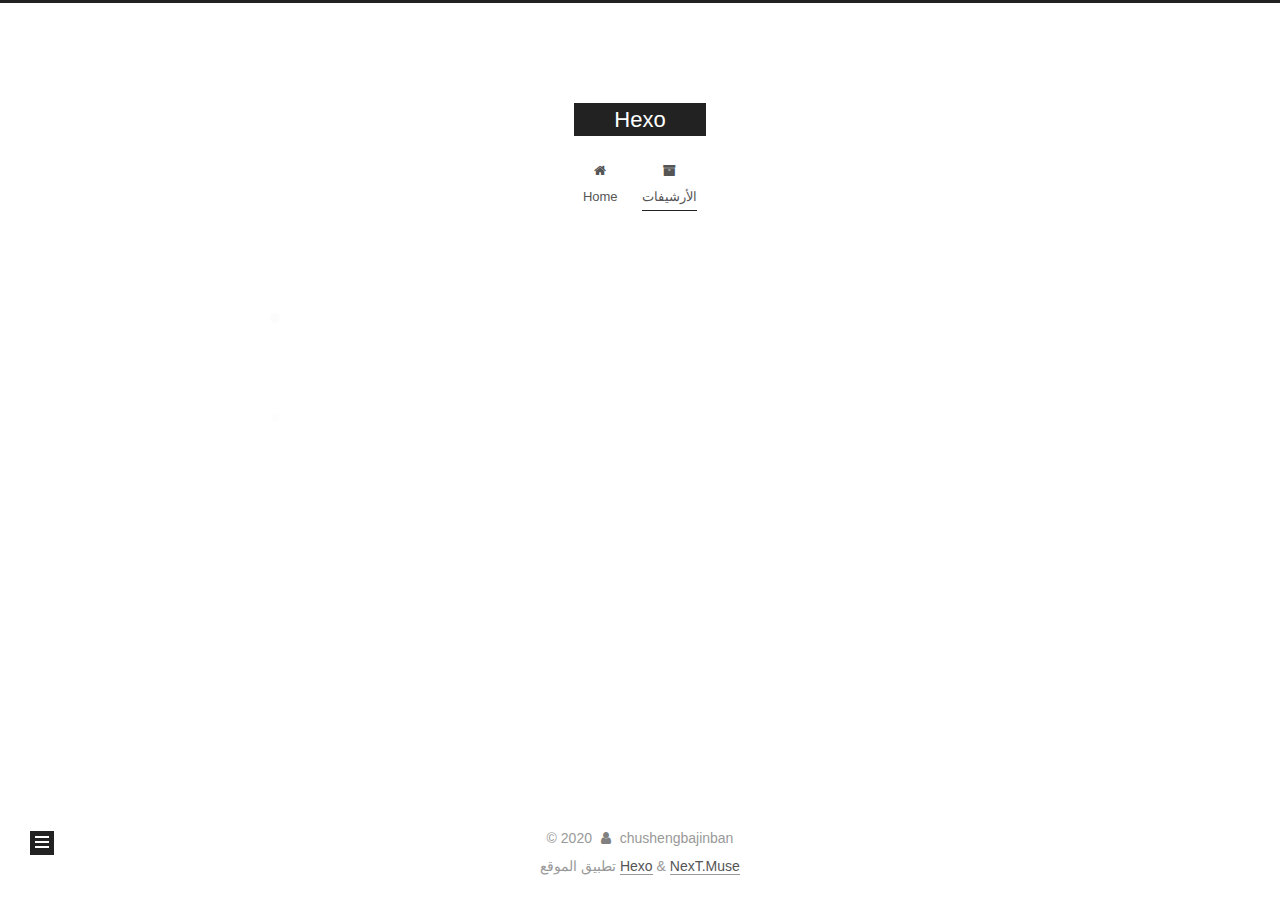
==== archives/index.html @ 6b832fba "Site updated: 2020-09-14 00:52:03" ====
<!DOCTYPE html>
<html lang="zh-hk">
<head>
  <meta charset="UTF-8">
<meta name="viewport" content="width=device-width, initial-scale=1, maximum-scale=2">
<meta name="theme-color" content="#222">
<meta name="generator" content="Hexo 4.2.0">
  <link rel="apple-touch-icon" sizes="180x180" href="/images/apple-touch-icon-next.png">
  <link rel="icon" type="image/png" sizes="32x32" href="/images/favicon-32x32-next.png">
  <link rel="icon" type="image/png" sizes="16x16" href="/images/favicon-16x16-next.png">
  <link rel="mask-icon" href="/images/logo.svg" color="#222">

<link rel="stylesheet" href="/css/main.css">


<link rel="stylesheet" href="/lib/font-awesome/css/font-awesome.min.css">

<script id="hexo-configurations">
    var NexT = window.NexT || {};
    var CONFIG = {"hostname":"chushengbajinban.github.io","root":"/","scheme":"Muse","version":"7.8.0","exturl":false,"sidebar":{"position":"left","display":"post","padding":18,"offset":12,"onmobile":false},"copycode":{"enable":false,"show_result":false,"style":null},"back2top":{"enable":true,"sidebar":false,"scrollpercent":false},"bookmark":{"enable":false,"color":"#222","save":"auto"},"fancybox":false,"mediumzoom":false,"lazyload":false,"pangu":false,"comments":{"style":"tabs","active":null,"storage":true,"lazyload":false,"nav":null},"algolia":{"hits":{"per_page":10},"labels":{"input_placeholder":"Search for Posts","hits_empty":"We didn't find any results for the search: ${query}","hits_stats":"${hits} results found in ${time} ms"}},"localsearch":{"enable":false,"trigger":"auto","top_n_per_article":1,"unescape":false,"preload":false},"motion":{"enable":true,"async":false,"transition":{"post_block":"fadeIn","post_header":"slideDownIn","post_body":"slideDownIn","coll_header":"slideLeftIn","sidebar":"slideUpIn"}}};
  </script>

  <meta property="og:type" content="website">
<meta property="og:title" content="Hexo">
<meta property="og:url" content="http://chushengbajinban.github.io/archives/index.html">
<meta property="og:site_name" content="Hexo">
<meta property="og:locale" content="zh_HK">
<meta property="article:author" content="chushengbajinban">
<meta name="twitter:card" content="summary">

<link rel="canonical" href="http://chushengbajinban.github.io/archives/">


<script id="page-configurations">
  // https://hexo.io/docs/variables.html
  CONFIG.page = {
    sidebar: "",
    isHome : false,
    isPost : false,
    lang   : 'zh-hk'
  };
</script>

  <title>الأرشيف | Hexo</title>
  






  <noscript>
  <style>
  .use-motion .brand,
  .use-motion .menu-item,
  .sidebar-inner,
  .use-motion .post-block,
  .use-motion .pagination,
  .use-motion .comments,
  .use-motion .post-header,
  .use-motion .post-body,
  .use-motion .collection-header { opacity: initial; }

  .use-motion .site-title,
  .use-motion .site-subtitle {
    opacity: initial;
    top: initial;
  }

  .use-motion .logo-line-before i { left: initial; }
  .use-motion .logo-line-after i { right: initial; }
  </style>
</noscript>

</head>

<body itemscope itemtype="http://schema.org/WebPage">
  <div class="container use-motion">
    <div class="headband"></div>

    <header class="header" itemscope itemtype="http://schema.org/WPHeader">
      <div class="header-inner"><div class="site-brand-container">
  <div class="site-nav-toggle">
    <div class="toggle" aria-label="تشغيل شريط التصفح">
      <span class="toggle-line toggle-line-first"></span>
      <span class="toggle-line toggle-line-middle"></span>
      <span class="toggle-line toggle-line-last"></span>
    </div>
  </div>

  <div class="site-meta">

    <a href="/" class="brand" rel="start">
      <span class="logo-line-before"><i></i></span>
      <h1 class="site-title">Hexo</h1>
      <span class="logo-line-after"><i></i></span>
    </a>
  </div>

  <div class="site-nav-right">
    <div class="toggle popup-trigger">
    </div>
  </div>
</div>




<nav class="site-nav">
  <ul id="menu" class="menu">
        <li class="menu-item menu-item-home">

    <a href="/" rel="section"><i class="fa fa-fw fa-home"></i>Home</a>

  </li>
        <li class="menu-item menu-item-archives">

    <a href="/archives/" rel="section"><i class="fa fa-fw fa-archive"></i>الأرشيفات</a>

  </li>
  </ul>
</nav>




</div>
    </header>

    
  <div class="back-to-top">
    <i class="fa fa-arrow-up"></i>
    <span>0%</span>
  </div>


    <main class="main">
      <div class="main-inner">
        <div class="content-wrap">
          

          <div class="content archive">
            

  
  
  
  <div class="post-block">
    <div class="posts-collapse">
      <div class="collection-title">
        <span class="collection-header">هِم..! مقالٌ واحد. واصل الكتابة.</span>
      </div>

      
    <div class="collection-year">
      <span class="collection-header">2020</span>
    </div>

  <article itemscope itemtype="http://schema.org/Article">
    <header class="post-header">

      <div class="post-meta">
        <time itemprop="dateCreated"
              datetime="2020-04-16T18:01:33+08:00"
              content="2020-04-16">
          04-16
        </time>
      </div>

      <div class="post-title">
          <a class="post-title-link" href="/2020/04/16/hello-world/" itemprop="url">
            <span itemprop="name">Hello World</span>
          </a>
      </div>

    </header>
  </article>


    </div>
  </div>
  
  
  

  



          </div>
          

<script>
  window.addEventListener('tabs:register', () => {
    let { activeClass } = CONFIG.comments;
    if (CONFIG.comments.storage) {
      activeClass = localStorage.getItem('comments_active') || activeClass;
    }
    if (activeClass) {
      let activeTab = document.querySelector(`a[href="#comment-${activeClass}"]`);
      if (activeTab) {
        activeTab.click();
      }
    }
  });
  if (CONFIG.comments.storage) {
    window.addEventListener('tabs:click', event => {
      if (!event.target.matches('.tabs-comment .tab-content .tab-pane')) return;
      let commentClass = event.target.classList[1];
      localStorage.setItem('comments_active', commentClass);
    });
  }
</script>

        </div>
          
  
  <div class="toggle sidebar-toggle">
    <span class="toggle-line toggle-line-first"></span>
    <span class="toggle-line toggle-line-middle"></span>
    <span class="toggle-line toggle-line-last"></span>
  </div>

  <aside class="sidebar">
    <div class="sidebar-inner">

      <ul class="sidebar-nav motion-element">
        <li class="sidebar-nav-toc">
          المحتويات
        </li>
        <li class="sidebar-nav-overview">
          عام
        </li>
      </ul>

      <!--noindex-->
      <div class="post-toc-wrap sidebar-panel">
      </div>
      <!--/noindex-->

      <div class="site-overview-wrap sidebar-panel">
        <div class="site-author motion-element" itemprop="author" itemscope itemtype="http://schema.org/Person">
  <p class="site-author-name" itemprop="name">chushengbajinban</p>
  <div class="site-description" itemprop="description"></div>
</div>
<div class="site-state-wrap motion-element">
  <nav class="site-state">
      <div class="site-state-item site-state-posts">
          <a href="/archives/">
        
          <span class="site-state-item-count">1</span>
          <span class="site-state-item-name">المقالات</span>
        </a>
      </div>
  </nav>
</div>



      </div>

    </div>
  </aside>
  <div id="sidebar-dimmer"></div>


      </div>
    </main>

    <footer class="footer">
      <div class="footer-inner">
        

        

<div class="copyright">
  
  &copy; 
  <span itemprop="copyrightYear">2020</span>
  <span class="with-love">
    <i class="fa fa-user"></i>
  </span>
  <span class="author" itemprop="copyrightHolder">chushengbajinban</span>
</div>
  <div class="powered-by">تطبيق الموقع <a href="https://hexo.io/" class="theme-link" rel="noopener" target="_blank">Hexo</a> & <a href="https://muse.theme-next.org/" class="theme-link" rel="noopener" target="_blank">NexT.Muse</a>
  </div>

        








      </div>
    </footer>
  </div>

  
  <script src="/lib/anime.min.js"></script>
  <script src="/lib/velocity/velocity.min.js"></script>
  <script src="/lib/velocity/velocity.ui.min.js"></script>

<script src="/js/utils.js"></script>

<script src="/js/motion.js"></script>


<script src="/js/schemes/muse.js"></script>


<script src="/js/next-boot.js"></script>




  















  

  

</body>
</html>
---- css/main.css ----
:root {
  --body-bg-color: #fff;
  --content-bg-color: #fff;
  --card-bg-color: #f5f5f5;
  --text-color: #555;
  --link-color: #555;
  --link-hover-color: #222;
  --brand-color: #fff;
  --brand-hover-color: #fff;
  --table-row-odd-bg-color: #f9f9f9;
  --table-row-hover-bg-color: #f5f5f5;
  --menu-item-bg-color: #f5f5f5;
  --btn-default-bg: #222;
  --btn-default-color: #fff;
  --btn-default-border-color: #222;
  --btn-default-hover-bg: #fff;
  --btn-default-hover-color: #222;
  --btn-default-hover-border-color: #222;
}
html {
  line-height: 1.15; /* 1 */
  -webkit-text-size-adjust: 100%; /* 2 */
}
body {
  margin: 0;
}
main {
  display: block;
}
h1 {
  font-size: 2em;
  margin: 0.67em 0;
}
hr {
  box-sizing: content-box; /* 1 */
  height: 0; /* 1 */
  overflow: visible; /* 2 */
}
pre {
  font-family: monospace, monospace; /* 1 */
  font-size: 1em; /* 2 */
}
a {
  background: transparent;
}
abbr[title] {
  border-bottom: none; /* 1 */
  text-decoration: underline; /* 2 */
  text-decoration: underline dotted; /* 2 */
}
b,
strong {
  font-weight: bolder;
}
code,
kbd,
samp {
  font-family: monospace, monospace; /* 1 */
  font-size: 1em; /* 2 */
}
small {
  font-size: 80%;
}
sub,
sup {
  font-size: 75%;
  line-height: 0;
  position: relative;
  vertical-align: baseline;
}
sub {
  bottom: -0.25em;
}
sup {
  top: -0.5em;
}
img {
  border-style: none;
}
button,
input,
optgroup,
select,
textarea {
  font-family: inherit; /* 1 */
  font-size: 100%; /* 1 */
  line-height: 1.15; /* 1 */
  margin: 0; /* 2 */
}
button,
input {
/* 1 */
  overflow: visible;
}
button,
select {
/* 1 */
  text-transform: none;
}
button,
[type='button'],
[type='reset'],
[type='submit'] {
  -webkit-appearance: button;
}
button::-moz-focus-inner,
[type='button']::-moz-focus-inner,
[type='reset']::-moz-focus-inner,
[type='submit']::-moz-focus-inner {
  border-style: none;
  padding: 0;
}
button:-moz-focusring,
[type='button']:-moz-focusring,
[type='reset']:-moz-focusring,
[type='submit']:-moz-focusring {
  outline: 1px dotted ButtonText;
}
fieldset {
  padding: 0.35em 0.75em 0.625em;
}
legend {
  box-sizing: border-box; /* 1 */
  color: inherit; /* 2 */
  display: table; /* 1 */
  max-width: 100%; /* 1 */
  padding: 0; /* 3 */
  white-space: normal; /* 1 */
}
progress {
  vertical-align: baseline;
}
textarea {
  overflow: auto;
}
[type='checkbox'],
[type='radio'] {
  box-sizing: border-box; /* 1 */
  padding: 0; /* 2 */
}
[type='number']::-webkit-inner-spin-button,
[type='number']::-webkit-outer-spin-button {
  height: auto;
}
[type='search'] {
  outline-offset: -2px; /* 2 */
  -webkit-appearance: textfield; /* 1 */
}
[type='search']::-webkit-search-decoration {
  -webkit-appearance: none;
}
::-webkit-file-upload-button {
  font: inherit; /* 2 */
  -webkit-appearance: button; /* 1 */
}
details {
  display: block;
}
summary {
  display: list-item;
}
template {
  display: none;
}
[hidden] {
  display: none;
}
::selection {
  background: #262a30;
  color: #eee;
}
html,
body {
  height: 100%;
}
body {
  background: var(--body-bg-color);
  color: var(--text-color);
  font-family: 'Lato', "PingFang SC", "Microsoft YaHei", sans-serif;
  font-size: 1em;
  line-height: 2;
}
@media (max-width: 991px) {
  body {
    padding-left: 0 !important;
    padding-right: 0 !important;
  }
}
h1,
h2,
h3,
h4,
h5,
h6 {
  font-family: 'Lato', "PingFang SC", "Microsoft YaHei", sans-serif;
  font-weight: bold;
  line-height: 1.5;
  margin: 20px 0 15px;
}
h1 {
  font-size: 1.5em;
}
h2 {
  font-size: 1.375em;
}
h3 {
  font-size: 1.25em;
}
h4 {
  font-size: 1.125em;
}
h5 {
  font-size: 1em;
}
h6 {
  font-size: 0.875em;
}
p {
  margin: 0 0 20px 0;
}
a,
span.exturl {
  border-bottom: 1px solid #999;
  color: var(--link-color);
  outline: 0;
  text-decoration: none;
  overflow-wrap: break-word;
  word-wrap: break-word;
  cursor: pointer;
}
a:hover,
span.exturl:hover {
  border-bottom-color: var(--link-hover-color);
  color: var(--link-hover-color);
}
iframe,
img,
video {
  display: block;
  margin-left: auto;
  margin-right: auto;
  max-width: 100%;
}
hr {
  background-image: repeating-linear-gradient(-45deg, #ddd, #ddd 4px, transparent 4px, transparent 8px);
  border: 0;
  height: 3px;
  margin: 40px 0;
}
blockquote {
  border-left: 4px solid #ddd;
  color: #666;
  margin: 0;
  padding: 0 15px;
}
blockquote cite::before {
  content: '-';
  padding: 0 5px;
}
dt {
  font-weight: bold;
}
dd {
  margin: 0;
  padding: 0;
}
kbd {
  background-color: #f5f5f5;
  background-image: linear-gradient(#eee, #fff, #eee);
  border: 1px solid #ccc;
  border-radius: 0.2em;
  box-shadow: 0.1em 0.1em 0.2em rgba(0,0,0,0.1);
  color: #555;
  font-family: inherit;
  padding: 0.1em 0.3em;
  white-space: nowrap;
}
.table-container {
  overflow: auto;
}
table {
  border-collapse: collapse;
  border-spacing: 0;
  font-size: 0.875em;
  margin: 0 0 20px 0;
  width: 100%;
}
tbody tr:nth-of-type(odd) {
  background: var(--table-row-odd-bg-color);
}
tbody tr:hover {
  background: var(--table-row-hover-bg-color);
}
caption,
th,
td {
  font-weight: normal;
  padding: 8px;
  text-align: left;
  vertical-align: middle;
}
th,
td {
  border: 1px solid #ddd;
  border-bottom: 3px solid #ddd;
}
th {
  font-weight: 700;
  padding-bottom: 10px;
}
td {
  border-bottom-width: 1px;
}
.btn {
  background: var(--btn-default-bg);
  border: 2px solid var(--btn-default-border-color);
  border-radius: 0;
  color: var(--btn-default-color);
  display: inline-block;
  font-size: 0.875em;
  line-height: 2;
  padding: 0 20px;
  text-decoration: none;
  transition-property: background-color;
  transition-delay: 0s;
  transition-duration: 0.2s;
  transition-timing-function: ease-in-out;
}
.btn:hover {
  background: var(--btn-default-hover-bg);
  border-color: var(--btn-default-hover-border-color);
  color: var(--btn-default-hover-color);
}
.btn + .btn {
  margin: 0 0 8px 8px;
}
.btn .fa-fw {
  text-align: left;
  width: 1.285714285714286em;
}
.toggle {
  line-height: 0;
}
.toggle .toggle-line {
  background: #fff;
  display: inline-block;
  height: 2px;
  left: 0;
  position: relative;
  top: 0;
  transition: all 0.4s;
  vertical-align: top;
  width: 100%;
}
.toggle .toggle-line:not(:first-child) {
  margin-top: 3px;
}
.toggle.toggle-arrow .toggle-line-first {
  left: 50%;
  top: 2px;
  transform: rotate(45deg);
  width: 50%;
}
.toggle.toggle-arrow .toggle-line-middle {
  left: 2px;
  width: 90%;
}
.toggle.toggle-arrow .toggle-line-last {
  left: 50%;
  top: -2px;
  transform: rotate(-45deg);
  width: 50%;
}
.toggle.toggle-close .toggle-line-first {
  transform: rotate(-45deg);
  top: 5px;
}
.toggle.toggle-close .toggle-line-middle {
  opacity: 0;
}
.toggle.toggle-close .toggle-line-last {
  transform: rotate(45deg);
  top: -5px;
}
.highlight,
pre {
  background: #f7f7f7;
  color: #4d4d4c;
  line-height: 1.6;
  margin: 0 auto 20px;
}
pre,
code {
  font-family: consolas, Menlo, monospace, "PingFang SC", "Microsoft YaHei";
}
code {
  background: #eee;
  border-radius: 3px;
  color: #555;
  padding: 2px 4px;
  overflow-wrap: break-word;
  word-wrap: break-word;
}
.highlight *::selection {
  background: #d6d6d6;
}
.highlight pre {
  border: 0;
  margin: 0;
  padding: 10px 0;
}
.highlight table {
  border: 0;
  margin: 0;
  width: auto;
}
.highlight td {
  border: 0;
  padding: 0;
}
.highlight figcaption {
  background: #eff2f3;
  color: #4d4d4c;
  display: flex;
  font-size: 0.875em;
  justify-content: space-between;
  line-height: 1.2;
  padding: 0.5em;
}
.highlight figcaption a {
  color: #4d4d4c;
}
.highlight figcaption a:hover {
  border-bottom-color: #4d4d4c;
}
.highlight .gutter {
  -moz-user-select: none;
  -ms-user-select: none;
  -webkit-user-select: none;
  user-select: none;
}
.highlight .gutter pre {
  background: #eff2f3;
  color: #869194;
  padding-left: 10px;
  padding-right: 10px;
  text-align: right;
}
.highlight .code pre {
  background: #f7f7f7;
  padding-left: 10px;
  width: 100%;
}
.gist table {
  width: auto;
}
.gist table td {
  border: 0;
}
pre {
  overflow: auto;
  padding: 10px;
}
pre code {
  background: none;
  color: #4d4d4c;
  font-size: 0.875em;
  padding: 0;
  text-shadow: none;
}
pre .deletion {
  background: #fdd;
}
pre .addition {
  background: #dfd;
}
pre .meta {
  color: #eab700;
  -moz-user-select: none;
  -ms-user-select: none;
  -webkit-user-select: none;
  user-select: none;
}
pre .comment {
  color: #8e908c;
}
pre .variable,
pre .attribute,
pre .tag,
pre .name,
pre .regexp,
pre .ruby .constant,
pre .xml .tag .title,
pre .xml .pi,
pre .xml .doctype,
pre .html .doctype,
pre .css .id,
pre .css .class,
pre .css .pseudo {
  color: #c82829;
}
pre .number,
pre .preprocessor,
pre .built_in,
pre .builtin-name,
pre .literal,
pre .params,
pre .constant,
pre .command {
  color: #f5871f;
}
pre .ruby .class .title,
pre .css .rules .attribute,
pre .string,
pre .symbol,
pre .value,
pre .inheritance,
pre .header,
pre .ruby .symbol,
pre .xml .cdata,
pre .special,
pre .formula {
  color: #718c00;
}
pre .title,
pre .css .hexcolor {
  color: #3e999f;
}
pre .function,
pre .python .decorator,
pre .python .title,
pre .ruby .function .title,
pre .ruby .title .keyword,
pre .perl .sub,
pre .javascript .title,
pre .coffeescript .title {
  color: #4271ae;
}
pre .keyword,
pre .javascript .function {
  color: #8959a8;
}
.blockquote-center {
  border-left: none;
  margin: 40px 0;
  padding: 0;
  position: relative;
  text-align: center;
}
.blockquote-center::before,
.blockquote-center::after {
  background-repeat: no-repeat;
  background-size: 22px 22px;
  content: ' ';
  display: block;
  height: 24px;
  opacity: 0.2;
  position: absolute;
  width: 100%;
}
.blockquote-center::before {
  background-image: url("../images/quote-l.svg");
  background-position: 0 -6px;
  border-top: 1px solid #ccc;
  top: -20px;
}
.blockquote-center::after {
  background-image: url("../images/quote-r.svg");
  background-position: 100% 8px;
  border-bottom: 1px solid #ccc;
  bottom: -20px;
}
.blockquote-center p,
.blockquote-center div {
  text-align: center;
}
.post-body .group-picture img {
  margin: 0 auto;
  padding: 0 3px;
}
.group-picture-row {
  margin-bottom: 6px;
  overflow: hidden;
}
.group-picture-column {
  float: left;
  margin-bottom: 10px;
}
.post-body .label {
  color: #555;
  display: inline;
  padding: 0 2px;
}
.post-body .label.default {
  background: #f0f0f0;
}
.post-body .label.primary {
  background: #efe6f7;
}
.post-body .label.info {
  background: #e5f2f8;
}
.post-body .label.success {
  background: #e7f4e9;
}
.post-body .label.warning {
  background: #fcf6e1;
}
.post-body .label.danger {
  background: #fae8eb;
}
.post-body .tabs {
  margin-bottom: 20px;
}
.post-body .tabs,
.tabs-comment {
  display: block;
  padding-top: 10px;
  position: relative;
}
.post-body .tabs ul.nav-tabs,
.tabs-comment ul.nav-tabs {
  display: flex;
  flex-wrap: wrap;
  margin: 0;
  margin-bottom: -1px;
  padding: 0;
}
@media (max-width: 413px) {
  .post-body .tabs ul.nav-tabs,
  .tabs-comment ul.nav-tabs {
    display: block;
    margin-bottom: 5px;
  }
}
.post-body .tabs ul.nav-tabs li.tab,
.tabs-comment ul.nav-tabs li.tab {
  border-bottom: 1px solid #ddd;
  border-left: 1px solid transparent;
  border-right: 1px solid transparent;
  border-top: 3px solid transparent;
  flex-grow: 1;
  list-style-type: none;
  border-radius: 0 0 0 0;
}
@media (max-width: 413px) {
  .post-body .tabs ul.nav-tabs li.tab,
  .tabs-comment ul.nav-tabs li.tab {
    border-bottom: 1px solid transparent;
    border-left: 3px solid transparent;
    border-right: 1px solid transparent;
    border-top: 1px solid transparent;
  }
}
@media (max-width: 413px) {
  .post-body .tabs ul.nav-tabs li.tab,
  .tabs-comment ul.nav-tabs li.tab {
    border-radius: 0;
  }
}
.post-body .tabs ul.nav-tabs li.tab a,
.tabs-comment ul.nav-tabs li.tab a {
  border-bottom: initial;
  display: block;
  line-height: 1.8;
  outline: 0;
  padding: 0.25em 0.75em;
  text-align: center;
  transition-delay: 0s;
  transition-duration: 0.2s;
  transition-timing-function: ease-out;
}
.post-body .tabs ul.nav-tabs li.tab a i,
.tabs-comment ul.nav-tabs li.tab a i {
  width: 1.285714285714286em;
}
.post-body .tabs ul.nav-tabs li.tab.active,
.tabs-comment ul.nav-tabs li.tab.active {
  border-bottom: 1px solid transparent;
  border-left: 1px solid #ddd;
  border-right: 1px solid #ddd;
  border-top: 3px solid #fc6423;
}
@media (max-width: 413px) {
  .post-body .tabs ul.nav-tabs li.tab.active,
  .tabs-comment ul.nav-tabs li.tab.active {
    border-bottom: 1px solid #ddd;
    border-left: 3px solid #fc6423;
    border-right: 1px solid #ddd;
    border-top: 1px solid #ddd;
  }
}
.post-body .tabs ul.nav-tabs li.tab.active a,
.tabs-comment ul.nav-tabs li.tab.active a {
  color: var(--link-color);
  cursor: default;
}
.post-body .tabs .tab-content .tab-pane,
.tabs-comment .tab-content .tab-pane {
  border: 1px solid #ddd;
  border-top: 0;
  padding: 20px 20px 0 20px;
  border-radius: 0;
}
.post-body .tabs .tab-content .tab-pane:not(.active),
.tabs-comment .tab-content .tab-pane:not(.active) {
  display: none;
}
.post-body .tabs .tab-content .tab-pane.active,
.tabs-comment .tab-content .tab-pane.active {
  display: block;
}
.post-body .tabs .tab-content .tab-pane.active:nth-of-type(1),
.tabs-comment .tab-content .tab-pane.active:nth-of-type(1) {
  border-radius: 0 0 0 0;
}
@media (max-width: 413px) {
  .post-body .tabs .tab-content .tab-pane.active:nth-of-type(1),
  .tabs-comment .tab-content .tab-pane.active:nth-of-type(1) {
    border-radius: 0;
  }
}
.post-body .note {
  border-radius: 3px;
  margin-bottom: 20px;
  padding: 1em;
  position: relative;
  border: 1px solid #eee;
  border-left-width: 5px;
}
.post-body .note h2,
.post-body .note h3,
.post-body .note h4,
.post-body .note h5,
.post-body .note h6 {
  margin-top: 0;
  border-bottom: initial;
  margin-bottom: 0;
  padding-top: 0;
}
.post-body .note p:first-child,
.post-body .note ul:first-child,
.post-body .note ol:first-child,
.post-body .note table:first-child,
.post-body .note pre:first-child,
.post-body .note blockquote:first-child,
.post-body .note img:first-child {
  margin-top: 0;
}
.post-body .note p:last-child,
.post-body .note ul:last-child,
.post-body .note ol:last-child,
.post-body .note table:last-child,
.post-body .note pre:last-child,
.post-body .note blockquote:last-child,
.post-body .note img:last-child {
  margin-bottom: 0;
}
.post-body .note.default {
  border-left-color: #777;
}
.post-body .note.default h2,
.post-body .note.default h3,
.post-body .note.default h4,
.post-body .note.default h5,
.post-body .note.default h6 {
  color: #777;
}
.post-body .note.primary {
  border-left-color: #6f42c1;
}
.post-body .note.primary h2,
.post-body .note.primary h3,
.post-body .note.primary h4,
.post-body .note.primary h5,
.post-body .note.primary h6 {
  color: #6f42c1;
}
.post-body .note.info {
  border-left-color: #428bca;
}
.post-body .note.info h2,
.post-body .note.info h3,
.post-body .note.info h4,
.post-body .note.info h5,
.post-body .note.info h6 {
  color: #428bca;
}
.post-body .note.success {
  border-left-color: #5cb85c;
}
.post-body .note.success h2,
.post-body .note.success h3,
.post-body .note.success h4,
.post-body .note.success h5,
.post-body .note.success h6 {
  color: #5cb85c;
}
.post-body .note.warning {
  border-left-color: #f0ad4e;
}
.post-body .note.warning h2,
.post-body .note.warning h3,
.post-body .note.warning h4,
.post-body .note.warning h5,
.post-body .note.warning h6 {
  color: #f0ad4e;
}
.post-body .note.danger {
  border-left-color: #d9534f;
}
.post-body .note.danger h2,
.post-body .note.danger h3,
.post-body .note.danger h4,
.post-body .note.danger h5,
.post-body .note.danger h6 {
  color: #d9534f;
}
.pagination .prev,
.pagination .next,
.pagination .page-number,
.pagination .space {
  display: inline-block;
  margin: 0 10px;
  padding: 0 11px;
  position: relative;
  top: -1px;
}
@media (max-width: 767px) {
  .pagination .prev,
  .pagination .next,
  .pagination .page-number,
  .pagination .space {
    margin: 0 5px;
  }
}
.pagination {
  border-top: 1px solid #eee;
  margin: 120px 0 0;
  text-align: center;
}
.pagination .prev,
.pagination .next,
.pagination .page-number {
  border-bottom: 0;
  border-top: 1px solid #eee;
  transition-property: border-color;
  transition-delay: 0s;
  transition-duration: 0.2s;
  transition-timing-function: ease-in-out;
}
.pagination .prev:hover,
.pagination .next:hover,
.pagination .page-number:hover {
  border-top-color: #222;
}
.pagination .space {
  margin: 0;
  padding: 0;
}
.pagination .prev {
  margin-left: 0;
}
.pagination .next {
  margin-right: 0;
}
.pagination .page-number.current {
  background: #ccc;
  border-top-color: #ccc;
  color: #fff;
}
@media (max-width: 767px) {
  .pagination {
    border-top: none;
  }
  .pagination .prev,
  .pagination .next,
  .pagination .page-number {
    border-bottom: 1px solid #eee;
    border-top: 0;
    margin-bottom: 10px;
    padding: 0 10px;
  }
  .pagination .prev:hover,
  .pagination .next:hover,
  .pagination .page-number:hover {
    border-bottom-color: #222;
  }
}
.comments {
  margin-top: 60px;
  overflow: hidden;
}
.comment-button-group {
  display: flex;
  flex-wrap: wrap-reverse;
  justify-content: center;
  margin: 1em 0;
}
.comment-button-group .comment-button {
  margin: 0.1em 0.2em;
}
.comment-button-group .comment-button.active {
  background: var(--btn-default-hover-bg);
  border-color: var(--btn-default-hover-border-color);
  color: var(--btn-default-hover-color);
}
.comment-position {
  display: none;
}
.comment-position.active {
  display: block;
}
.tabs-comment {
  background: var(--content-bg-color);
  margin-top: 4em;
  padding-top: 0;
}
.tabs-comment .comments {
  border: 0;
  box-shadow: none;
  margin-top: 0;
  padding-top: 0;
}
.container {
  min-height: 100%;
  position: relative;
}
.main-inner {
  margin: 0 auto;
  width: 700px;
}
@media (min-width: 1200px) {
  .main-inner {
    width: 800px;
  }
}
@media (min-width: 1600px) {
  .main-inner {
    width: 900px;
  }
}
@media (max-width: 767px) {
  .content-wrap {
    padding: 0 20px;
  }
}
.header {
  background: transparent;
}
.header-inner {
  margin: 0 auto;
  width: 700px;
}
@media (min-width: 1200px) {
  .header-inner {
    width: 800px;
  }
}
@media (min-width: 1600px) {
  .header-inner {
    width: 900px;
  }
}
.site-brand-container {
  display: flex;
  flex-shrink: 0;
  padding: 0 10px;
}
.headband {
  background: #222;
  height: 3px;
}
.site-meta {
  flex-grow: 1;
  text-align: center;
}
@media (max-width: 767px) {
  .site-meta {
    text-align: center;
  }
}
.brand {
  border-bottom: none;
  color: var(--brand-color);
  display: inline-block;
  line-height: 1.375em;
  padding: 0 40px;
  position: relative;
}
.brand:hover {
  color: var(--brand-hover-color);
}
.site-title {
  font-family: 'Lato', "PingFang SC", "Microsoft YaHei", sans-serif;
  font-size: 1.375em;
  font-weight: normal;
  margin: 0;
}
.site-subtitle {
  color: #999;
  font-size: 0.8125em;
  margin: 10px 0;
}
.use-motion .brand {
  opacity: 0;
}
.use-motion .site-title,
.use-motion .site-subtitle,
.use-motion .custom-logo-image {
  opacity: 0;
  position: relative;
  top: -10px;
}
.site-nav-toggle,
.site-nav-right {
  display: none;
}
@media (max-width: 767px) {
  .site-nav-toggle,
  .site-nav-right {
    display: flex;
    flex-direction: column;
    justify-content: center;
  }
}
.site-nav-toggle .toggle,
.site-nav-right .toggle {
  color: var(--text-color);
  padding: 10px;
  width: 22px;
}
.site-nav-toggle .toggle .toggle-line,
.site-nav-right .toggle .toggle-line {
  background: var(--text-color);
  border-radius: 1px;
}
.site-nav {
  display: block;
}
@media (max-width: 767px) {
  .site-nav {
    clear: both;
    display: none;
  }
}
.site-nav.site-nav-on {
  display: block;
}
.menu {
  margin-top: 20px;
  padding-left: 0;
  text-align: center;
}
.menu-item {
  display: inline-block;
  list-style: none;
  margin: 0 10px;
}
@media (max-width: 767px) {
  .menu-item {
    display: block;
    margin-top: 10px;
  }
  .menu-item.menu-item-search {
    display: none;
  }
}
.menu-item a,
.menu-item span.exturl {
  border-bottom: 0;
  display: block;
  font-size: 0.8125em;
  transition-property: border-color;
  transition-delay: 0s;
  transition-duration: 0.2s;
  transition-timing-function: ease-in-out;
}
@media (hover: none) {
  .menu-item a:hover,
  .menu-item span.exturl:hover {
    border-bottom-color: transparent !important;
  }
}
.menu-item .fa {
  margin-right: 8px;
}
.menu-item .badge {
  display: inline-block;
  font-weight: bold;
  line-height: 1;
  margin-left: 0.35em;
  margin-top: 0.35em;
  text-align: center;
  white-space: nowrap;
}
@media (max-width: 767px) {
  .menu-item .badge {
    float: right;
    margin-left: 0;
  }
}
.menu-item-active a,
.menu .menu-item a:hover,
.menu .menu-item span.exturl:hover {
  background: var(--menu-item-bg-color);
}
.use-motion .menu-item {
  opacity: 0;
}
.sidebar {
  background: #222;
  bottom: 0;
  box-shadow: inset 0 2px 6px #000;
  position: fixed;
  top: 0;
}
@media (max-width: 991px) {
  .sidebar {
    display: none;
  }
}
.sidebar-inner {
  color: #999;
  padding: 18px 10px;
  text-align: center;
}
.cc-license {
  margin-top: 10px;
  text-align: center;
}
.cc-license .cc-opacity {
  border-bottom: none;
  opacity: 0.7;
}
.cc-license .cc-opacity:hover {
  opacity: 0.9;
}
.cc-license img {
  display: inline-block;
}
.site-author-image {
  border: 2px solid #333;
  display: block;
  margin: 0 auto;
  max-width: 96px;
  padding: 2px;
}
.site-author-name {
  color: #f5f5f5;
  font-weight: normal;
  margin: 5px 0 0;
  text-align: center;
}
.site-description {
  color: #999;
  font-size: 1em;
  margin-top: 5px;
  text-align: center;
}
.links-of-author {
  margin-top: 15px;
}
.links-of-author a,
.links-of-author span.exturl {
  border-bottom-color: #555;
  display: inline-block;
  font-size: 0.8125em;
  margin-bottom: 10px;
  margin-right: 10px;
  vertical-align: middle;
}
.links-of-author a::before,
.links-of-author span.exturl::before {
  background: #3885ff;
  border-radius: 50%;
  content: ' ';
  display: inline-block;
  height: 4px;
  margin-right: 3px;
  vertical-align: middle;
  width: 4px;
}
.sidebar-button {
  margin-top: 15px;
}
.sidebar-button a {
  border: 1px solid #fc6423;
  border-radius: 4px;
  color: #fc6423;
  display: inline-block;
  padding: 0 15px;
}
.sidebar-button a .fa {
  margin-right: 5px;
}
.sidebar-button a:hover {
  background: #fc6423;
  border: 1px solid #fc6423;
  color: #fff;
}
.sidebar-button a:hover .fa {
  color: #fff;
}
.links-of-blogroll {
  font-size: 0.8125em;
  margin-top: 10px;
}
.links-of-blogroll-title {
  font-size: 0.875em;
  font-weight: 600;
  margin-top: 0;
}
.links-of-blogroll-list {
  list-style: none;
  margin: 0;
  padding: 0;
}
#sidebar-dimmer {
  display: none;
}
@media (max-width: 767px) {
  #sidebar-dimmer {
    background: #000;
    display: block;
    height: 100%;
    left: 100%;
    opacity: 0;
    position: fixed;
    top: 0;
    width: 100%;
    z-index: 1100;
  }
  .sidebar-active + #sidebar-dimmer {
    opacity: 0.7;
    transform: translateX(-100%);
    transition: opacity 0.5s;
  }
}
.sidebar-nav {
  margin: 0;
  padding-bottom: 20px;
  padding-left: 0;
}
.sidebar-nav li {
  border-bottom: 1px solid transparent;
  color: #555;
  cursor: pointer;
  display: inline-block;
  font-size: 0.875em;
}
.sidebar-nav li.sidebar-nav-overview {
  margin-left: 10px;
}
.sidebar-nav li:hover {
  color: #f5f5f5;
}
.sidebar-nav .sidebar-nav-active {
  border-bottom-color: #87daff;
  color: #87daff;
}
.sidebar-nav .sidebar-nav-active:hover {
  color: #87daff;
}
.sidebar-panel {
  display: none;
  overflow-x: hidden;
  overflow-y: auto;
}
.sidebar-panel-active {
  display: block;
}
.sidebar-toggle {
  background: #222;
  bottom: 45px;
  cursor: pointer;
  height: 14px;
  left: 30px;
  padding: 5px;
  position: fixed;
  width: 14px;
  z-index: 1300;
}
@media (max-width: 991px) {
  .sidebar-toggle {
    left: 20px;
    opacity: 0.8;
    display: none;
  }
}
.sidebar-toggle:hover .toggle-line {
  background: #87daff;
}
.post-toc {
  font-size: 0.875em;
}
.post-toc ol {
  list-style: none;
  margin: 0;
  padding: 0 2px 5px 10px;
  text-align: left;
}
.post-toc ol > ol {
  padding-left: 0;
}
.post-toc ol a {
  transition-property: all;
  transition-delay: 0s;
  transition-duration: 0.2s;
  transition-timing-function: ease-in-out;
}
.post-toc .nav-item {
  line-height: 1.8;
  overflow: hidden;
  text-overflow: ellipsis;
  white-space: nowrap;
}
.post-toc .nav .nav-child {
  display: none;
}
.post-toc .nav .active > .nav-child {
  display: block;
}
.post-toc .nav .active-current > .nav-child {
  display: block;
}
.post-toc .nav .active-current > .nav-child > .nav-item {
  display: block;
}
.post-toc .nav .active > a {
  border-bottom-color: #87daff;
  color: #87daff;
}
.post-toc .nav .active-current > a {
  color: #87daff;
}
.post-toc .nav .active-current > a:hover {
  color: #87daff;
}
.site-state {
  display: flex;
  justify-content: center;
  line-height: 1.4;
  margin-top: 10px;
  overflow: hidden;
  text-align: center;
  white-space: nowrap;
}
.site-state-item {
  padding: 0 15px;
}
.site-state-item:not(:first-child) {
  border-left: 1px solid #333;
}
.site-state-item a {
  border-bottom: none;
}
.site-state-item-count {
  display: block;
  font-size: 1.25em;
  font-weight: 600;
  text-align: center;
}
.site-state-item-name {
  color: inherit;
  font-size: 0.875em;
}
.footer {
  color: #999;
  font-size: 0.875em;
  padding: 20px 0;
}
.footer.footer-fixed {
  bottom: 0;
  left: 0;
  position: absolute;
  right: 0;
}
.footer-inner {
  box-sizing: border-box;
  margin: 0 auto;
  text-align: center;
  width: 700px;
}
@media (min-width: 1200px) {
  .footer-inner {
    width: 800px;
  }
}
@media (min-width: 1600px) {
  .footer-inner {
    width: 900px;
  }
}
.languages {
  display: inline-block;
  font-size: 1.125em;
  position: relative;
}
.languages .lang-select-label span {
  margin: 0 0.5em;
}
.languages .lang-select {
  height: 100%;
  left: 0;
  opacity: 0;
  position: absolute;
  top: 0;
  width: 100%;
}
.with-love {
  color: #808080;
  display: inline-block;
  margin: 0 5px;
}
.powered-by,
.theme-info {
  display: inline-block;
}
@-moz-keyframes iconAnimate {
  0%, 100% {
    transform: scale(1);
  }
  10%, 30% {
    transform: scale(0.9);
  }
  20%, 40%, 60%, 80% {
    transform: scale(1.1);
  }
  50%, 70% {
    transform: scale(1.1);
  }
}
@-webkit-keyframes iconAnimate {
  0%, 100% {
    transform: scale(1);
  }
  10%, 30% {
    transform: scale(0.9);
  }
  20%, 40%, 60%, 80% {
    transform: scale(1.1);
  }
  50%, 70% {
    transform: scale(1.1);
  }
}
@-o-keyframes iconAnimate {
  0%, 100% {
    transform: scale(1);
  }
  10%, 30% {
    transform: scale(0.9);
  }
  20%, 40%, 60%, 80% {
    transform: scale(1.1);
  }
  50%, 70% {
    transform: scale(1.1);
  }
}
@keyframes iconAnimate {
  0%, 100% {
    transform: scale(1);
  }
  10%, 30% {
    transform: scale(0.9);
  }
  20%, 40%, 60%, 80% {
    transform: scale(1.1);
  }
  50%, 70% {
    transform: scale(1.1);
  }
}
.back-to-top {
  font-size: 12px;
  text-align: center;
  transition-delay: 0s;
  transition-duration: 0.2s;
  transition-timing-function: ease-in-out;
}
.back-to-top {
  background: #222;
  bottom: -100px;
  box-sizing: border-box;
  color: #fff;
  cursor: pointer;
  left: 30px;
  opacity: 1;
  padding: 0 6px;
  position: fixed;
  transition-property: bottom;
  z-index: 1300;
  width: 24px;
}
.back-to-top span {
  display: none;
}
.back-to-top:hover {
  color: #87daff;
}
.back-to-top.back-to-top-on {
  bottom: 19px;
}
@media (max-width: 991px) {
  .back-to-top {
    left: 20px;
    opacity: 0.8;
  }
}
.post-body {
  font-family: 'Lato', "PingFang SC", "Microsoft YaHei", sans-serif;
  overflow-wrap: break-word;
  word-wrap: break-word;
}
@media (min-width: 1200px) {
  .post-body {
    font-size: 1.125em;
  }
}
.post-body .exturl .fa {
  font-size: 0.875em;
  margin-left: 4px;
}
.post-body .image-caption,
.post-body .figure .caption {
  color: #999;
  font-size: 0.875em;
  font-weight: bold;
  line-height: 1;
  margin: -20px auto 15px;
  text-align: center;
}
.post-sticky-flag {
  display: inline-block;
  transform: rotate(30deg);
}
.post-button {
  margin-top: 40px;
  text-align: center;
}
.use-motion .post-block,
.use-motion .pagination,
.use-motion .comments {
  opacity: 0;
}
.use-motion .post-header {
  opacity: 0;
}
.use-motion .post-body {
  opacity: 0;
}
.use-motion .collection-header {
  opacity: 0;
}
.posts-collapse {
  margin-left: 35px;
  position: relative;
}
@media (max-width: 767px) {
  .posts-collapse {
    margin-left: 0px;
    margin-right: 0px;
  }
}
.posts-collapse .collection-title {
  font-size: 1.125em;
  position: relative;
}
.posts-collapse .collection-title::before {
  background: #999;
  border: 1px solid #fff;
  border-radius: 50%;
  content: ' ';
  height: 10px;
  left: 0;
  margin-left: -6px;
  margin-top: -4px;
  position: absolute;
  top: 50%;
  width: 10px;
}
.posts-collapse .collection-year {
  font-size: 1.5em;
  font-weight: bold;
  margin: 60px 0;
  position: relative;
}
.posts-collapse .collection-year::before {
  background: #bbb;
  border-radius: 50%;
  content: ' ';
  height: 8px;
  left: 0;
  margin-left: -4px;
  margin-top: -4px;
  position: absolute;
  top: 50%;
  width: 8px;
}
.posts-collapse .collection-header {
  display: block;
  margin: 0 0 0 20px;
}
.posts-collapse .collection-header small {
  color: #bbb;
  margin-left: 5px;
}
.posts-collapse .post-header {
  border-bottom: 1px dashed #ccc;
  margin: 30px 0;
  padding-left: 15px;
  position: relative;
  transition-property: border;
  transition-delay: 0s;
  transition-duration: 0.2s;
  transition-timing-function: ease-in-out;
}
.posts-collapse .post-header::before {
  background: #bbb;
  border: 1px solid #fff;
  border-radius: 50%;
  content: ' ';
  height: 6px;
  left: 0;
  margin-left: -4px;
  position: absolute;
  top: 0.75em;
  transition-property: background;
  width: 6px;
  transition-delay: 0s;
  transition-duration: 0.2s;
  transition-timing-function: ease-in-out;
}
.posts-collapse .post-header:hover {
  border-bottom-color: #666;
}
.posts-collapse .post-header:hover::before {
  background: #222;
}
.posts-collapse .post-meta {
  display: inline;
  font-size: 0.75em;
  margin-right: 10px;
}
.posts-collapse .post-title {
  display: inline;
}
.posts-collapse .post-title a,
.posts-collapse .post-title span.exturl {
  border-bottom: none;
  color: var(--link-color);
}
.posts-collapse::before {
  background: #f5f5f5;
  content: ' ';
  height: 100%;
  left: 0;
  margin-left: -2px;
  position: absolute;
  top: 1.25em;
  width: 4px;
}
.posts-collapse .fa-external-link {
  font-size: 0.875em;
  margin-left: 5px;
}
.post-eof {
  background: #ccc;
  height: 1px;
  margin: 80px auto 60px;
  text-align: center;
  width: 8%;
}
.post-block:last-of-type .post-eof {
  display: none;
}
.content {
  padding-top: 40px;
}
@media (min-width: 992px) {
  .post-body {
    text-align: justify;
  }
}
@media (max-width: 991px) {
  .post-body {
    text-align: justify;
  }
}
.post-body h1,
.post-body h2,
.post-body h3,
.post-body h4,
.post-body h5,
.post-body h6 {
  padding-top: 10px;
}
.post-body h1 .header-anchor,
.post-body h2 .header-anchor,
.post-body h3 .header-anchor,
.post-body h4 .header-anchor,
.post-body h5 .header-anchor,
.post-body h6 .header-anchor {
  border-bottom-style: none;
  color: #ccc;
  float: right;
  margin-left: 10px;
  visibility: hidden;
}
.post-body h1 .header-anchor:hover,
.post-body h2 .header-anchor:hover,
.post-body h3 .header-anchor:hover,
.post-body h4 .header-anchor:hover,
.post-body h5 .header-anchor:hover,
.post-body h6 .header-anchor:hover {
  color: inherit;
}
.post-body h1:hover .header-anchor,
.post-body h2:hover .header-anchor,
.post-body h3:hover .header-anchor,
.post-body h4:hover .header-anchor,
.post-body h5:hover .header-anchor,
.post-body h6:hover .header-anchor {
  visibility: visible;
}
.post-body iframe,
.post-body img,
.post-body video {
  margin-bottom: 20px;
}
.post-body .video-container {
  height: 0;
  margin-bottom: 20px;
  overflow: hidden;
  padding-top: 75%;
  position: relative;
  width: 100%;
}
.post-body .video-container iframe,
.post-body .video-container object,
.post-body .video-container embed {
  height: 100%;
  left: 0;
  margin: 0;
  position: absolute;
  top: 0;
  width: 100%;
}
.post-gallery {
  align-items: center;
  display: grid;
  grid-gap: 10px;
  grid-template-columns: 1fr 1fr 1fr;
  margin-bottom: 20px;
}
@media (max-width: 767px) {
  .post-gallery {
    grid-template-columns: 1fr 1fr;
  }
}
.post-gallery a {
  border: 0;
}
.post-gallery img {
  margin: 0;
}
.posts-expand .post-header {
  font-size: 1.125em;
}
.posts-expand .post-title {
  font-size: 1.5em;
  font-weight: normal;
  margin: initial;
  text-align: center;
  overflow-wrap: break-word;
  word-wrap: break-word;
}
.posts-expand .post-title-link {
  border-bottom: none;
  color: var(--link-color);
  display: inline-block;
  position: relative;
  vertical-align: top;
}
.posts-expand .post-title-link::before {
  background: var(--link-color);
  bottom: 0;
  content: '';
  height: 2px;
  left: 0;
  position: absolute;
  transform: scaleX(0);
  visibility: hidden;
  width: 100%;
  transition-delay: 0s;
  transition-duration: 0.2s;
  transition-timing-function: ease-in-out;
}
.posts-expand .post-title-link:hover::before {
  transform: scaleX(1);
  visibility: visible;
}
.posts-expand .post-title-link .fa {
  font-size: 0.875em;
  margin-left: 5px;
}
.posts-expand .post-meta {
  color: #999;
  font-family: 'Lato', "PingFang SC", "Microsoft YaHei", sans-serif;
  font-size: 0.75em;
  margin: 3px 0 60px 0;
  text-align: center;
}
.posts-expand .post-meta .post-description {
  font-size: 0.875em;
  margin-top: 2px;
}
.posts-expand .post-meta time {
  border-bottom: 1px dashed #999;
  cursor: pointer;
}
.post-meta .post-meta-item + .post-meta-item::before {
  content: '|';
  margin: 0 0.5em;
}
.post-meta-divider {
  margin: 0 0.5em;
}
.post-meta-item-icon {
  margin-right: 3px;
}
@media (max-width: 991px) {
  .post-meta-item-icon {
    display: inline-block;
  }
}
@media (max-width: 991px) {
  .post-meta-item-text {
    display: none;
  }
}
.post-nav {
  border-top: 1px solid #eee;
  display: flex;
  justify-content: space-between;
  margin-top: 15px;
  padding-top: 10px;
}
.post-nav-item {
  flex: 1;
}
.post-nav-item a {
  border-bottom: none;
  display: block;
  font-size: 0.875em;
  line-height: 1.6;
  position: relative;
}
.post-nav-item a:active {
  top: 2px;
}
.post-nav-item .fa {
  font-size: 0.75em;
}
.post-nav-item:first-child {
  margin-right: 15px;
}
.post-nav-item:first-child a {
  padding-left: 5px;
}
.post-nav-item:first-child .fa {
  margin-right: 5px;
}
.post-nav-item:last-child {
  margin-left: 15px;
  text-align: right;
}
.post-nav-item:last-child a {
  padding-right: 5px;
}
.post-nav-item:last-child .fa {
  margin-left: 5px;
}
.rtl.post-body p,
.rtl.post-body a,
.rtl.post-body h1,
.rtl.post-body h2,
.rtl.post-body h3,
.rtl.post-body h4,
.rtl.post-body h5,
.rtl.post-body h6,
.rtl.post-body li,
.rtl.post-body ul,
.rtl.post-body ol {
  direction: rtl;
  font-family: UKIJ Ekran;
}
.rtl.post-title {
  font-family: UKIJ Ekran;
}
.post-tags {
  margin-top: 40px;
  text-align: center;
}
.post-tags a {
  display: inline-block;
  font-size: 0.8125em;
}
.post-tags a:not(:last-child) {
  margin-right: 10px;
}
.post-widgets {
  border-top: 1px solid #eee;
  margin-top: 15px;
  text-align: center;
}
.wp_rating {
  height: 20px;
  line-height: 20px;
  margin-top: 10px;
  padding-top: 6px;
  text-align: center;
}
.social-like {
  display: flex;
  font-size: 0.875em;
  justify-content: center;
  text-align: center;
}
.reward-container {
  margin: 20px auto;
  padding: 10px 0;
  text-align: center;
  width: 90%;
}
.reward-container button {
  background: #ff2a2a;
  border: 0;
  border-radius: 5px;
  color: #fff;
  cursor: pointer;
  line-height: 2;
  outline: 0;
  padding: 0 15px;
  vertical-align: text-top;
}
.reward-container button:hover {
  background: #f55;
}
#qr {
  padding-top: 20px;
}
#qr a {
  border: 0;
}
#qr img {
  display: inline-block;
  margin: 0.8em 2em 0 2em;
  max-width: 100%;
  width: 180px;
}
#qr p {
  text-align: center;
}
.category-all-page .category-all-title {
  text-align: center;
}
.category-all-page .category-all {
  margin-top: 20px;
}
.category-all-page .category-list {
  list-style: none;
  margin: 0;
  padding: 0;
}
.category-all-page .category-list-item {
  margin: 5px 10px;
}
.category-all-page .category-list-count {
  color: #bbb;
}
.category-all-page .category-list-count::before {
  content: ' (';
  display: inline;
}
.category-all-page .category-list-count::after {
  content: ') ';
  display: inline;
}
.category-all-page .category-list-child {
  padding-left: 10px;
}
.event-list {
  padding: 0;
}
.event-list hr {
  background: #222;
  margin: 20px 0 45px 0;
}
.event-list hr::after {
  background: #222;
  color: #fff;
  content: 'NOW';
  display: inline-block;
  font-weight: bold;
  padding: 0 5px;
  text-align: right;
}
.event-list .event {
  background: #222;
  margin: 20px 0;
  min-height: 40px;
  padding: 15px 0 15px 10px;
}
.event-list .event .event-summary {
  color: #fff;
  margin: 0;
  padding-bottom: 3px;
}
.event-list .event .event-summary::before {
  animation: dot-flash 1s alternate infinite ease-in-out;
  color: #fff;
  content: '\f111';
  display: inline-block;
  font-family: 'FontAwesome';
  font-size: 10px;
  margin-right: 25px;
  vertical-align: middle;
}
.event-list .event .event-relative-time {
  color: #bbb;
  display: inline-block;
  font-size: 12px;
  font-weight: normal;
  padding-left: 12px;
}
.event-list .event .event-details {
  color: #fff;
  display: block;
  line-height: 18px;
  margin-left: 56px;
  padding-bottom: 6px;
  padding-top: 3px;
  text-indent: -24px;
}
.event-list .event .event-details::before {
  color: #fff;
  display: inline-block;
  font-family: 'FontAwesome';
  margin-right: 9px;
  text-align: center;
  text-indent: 0;
  width: 14px;
}
.event-list .event .event-details.event-location::before {
  content: '\f041';
}
.event-list .event .event-details.event-duration::before {
  content: '\f017';
}
.event-list .event-past {
  background: #f5f5f5;
}
.event-list .event-past .event-summary,
.event-list .event-past .event-details {
  color: #bbb;
  opacity: 0.9;
}
.event-list .event-past .event-summary::before,
.event-list .event-past .event-details::before {
  animation: none;
  color: #bbb;
}
@-moz-keyframes dot-flash {
  from {
    opacity: 1;
    transform: scale(1);
  }
  to {
    opacity: 0;
    transform: scale(0.8);
  }
}
@-webkit-keyframes dot-flash {
  from {
    opacity: 1;
    transform: scale(1);
  }
  to {
    opacity: 0;
    transform: scale(0.8);
  }
}
@-o-keyframes dot-flash {
  from {
    opacity: 1;
    transform: scale(1);
  }
  to {
    opacity: 0;
    transform: scale(0.8);
  }
}
@keyframes dot-flash {
  from {
    opacity: 1;
    transform: scale(1);
  }
  to {
    opacity: 0;
    transform: scale(0.8);
  }
}
ul.breadcrumb {
  font-size: 0.75em;
  list-style: none;
  margin: 1em 0;
  padding: 0 2em;
  text-align: center;
}
ul.breadcrumb li {
  display: inline;
}
ul.breadcrumb li + li::before {
  content: '/\00a0';
  font-weight: normal;
  padding: 0.5em;
}
ul.breadcrumb li + li:last-child {
  font-weight: bold;
}
.tag-cloud {
  text-align: center;
}
.tag-cloud a {
  display: inline-block;
  margin: 10px;
}
.tag-cloud a:hover {
  color: #222 !important;
}
@media (max-width: 767px) {
  .header-inner,
  .main-inner,
  .footer-inner {
    width: auto;
  }
}
.header-inner {
  padding-top: 100px;
}
@media (max-width: 767px) {
  .header-inner {
    padding-top: 50px;
  }
}
.main-inner {
  padding-bottom: 60px;
}
.content {
  padding-top: 70px;
}
@media (max-width: 767px) {
  .content {
    padding-top: 35px;
  }
}
embed {
  display: block;
  margin: 0 auto 25px auto;
}
.custom-logo .site-meta-headline {
  text-align: center;
}
.custom-logo .site-title {
  color: #222;
  margin: 10px auto 0;
}
.custom-logo .site-title a {
  border: 0;
}
.custom-logo-image {
  background: #fff;
  margin: 0 auto;
  max-width: 150px;
  padding: 5px;
}
.brand {
  background: var(--btn-default-bg);
}
@media (max-width: 767px) {
  .site-nav {
    border-bottom: 1px solid #ddd;
    border-top: 1px solid #ddd;
    left: 0;
    margin: 0;
    padding: 0;
    width: 100%;
  }
}
@media (max-width: 767px) {
  .menu {
    text-align: left;
  }
}
.menu-item-active a,
.menu .menu-item a:hover,
.menu .menu-item span.exturl:hover {
  background: transparent;
  border-bottom: 1px solid var(--link-hover-color) !important;
}
@media (max-width: 767px) {
  .menu-item-active a,
  .menu .menu-item a:hover,
  .menu .menu-item span.exturl:hover {
    border-bottom: 1px dotted #ddd !important;
  }
}
@media (max-width: 767px) {
  .menu .menu-item {
    margin: 0 10px;
  }
}
.menu .menu-item a,
.menu .menu-item span.exturl {
  border-bottom: 1px solid transparent;
}
@media (max-width: 767px) {
  .menu .menu-item a,
  .menu .menu-item span.exturl {
    padding: 5px 10px;
  }
}
@media (min-width: 768px) and (max-width: 991px) {
  .menu .menu-item .fa {
    display: block;
    line-height: 2;
    margin-right: 0;
    width: 100%;
  }
}
@media (min-width: 992px) {
  .menu .menu-item .fa {
    display: block;
    line-height: 2;
    margin-right: 0;
    width: 100%;
  }
}
.menu .menu-item .badge {
  background: #eee;
  padding: 1px 4px;
}
.sub-menu {
  margin: 10px 0;
}
.sub-menu .menu-item {
  display: inline-block;
}
.sidebar {
  left: -320px;
}
.sidebar.sidebar-active {
  left: 0;
}
.sidebar {
  width: 320px;
  z-index: 1200;
  transition-delay: 0s;
  transition-duration: 0.2s;
  transition-timing-function: ease-out;
}
.sidebar a,
.sidebar span.exturl {
  border-bottom-color: #555;
  color: #999;
}
.sidebar a:hover,
.sidebar span.exturl:hover {
  border-bottom-color: #eee;
  color: #eee;
}
.links-of-blogroll-item {
  padding: 2px 10px;
}
.links-of-blogroll-item a,
.links-of-blogroll-item span.exturl {
  box-sizing: border-box;
  display: inline-block;
  max-width: 280px;
  overflow: hidden;
  text-overflow: ellipsis;
  white-space: nowrap;
}
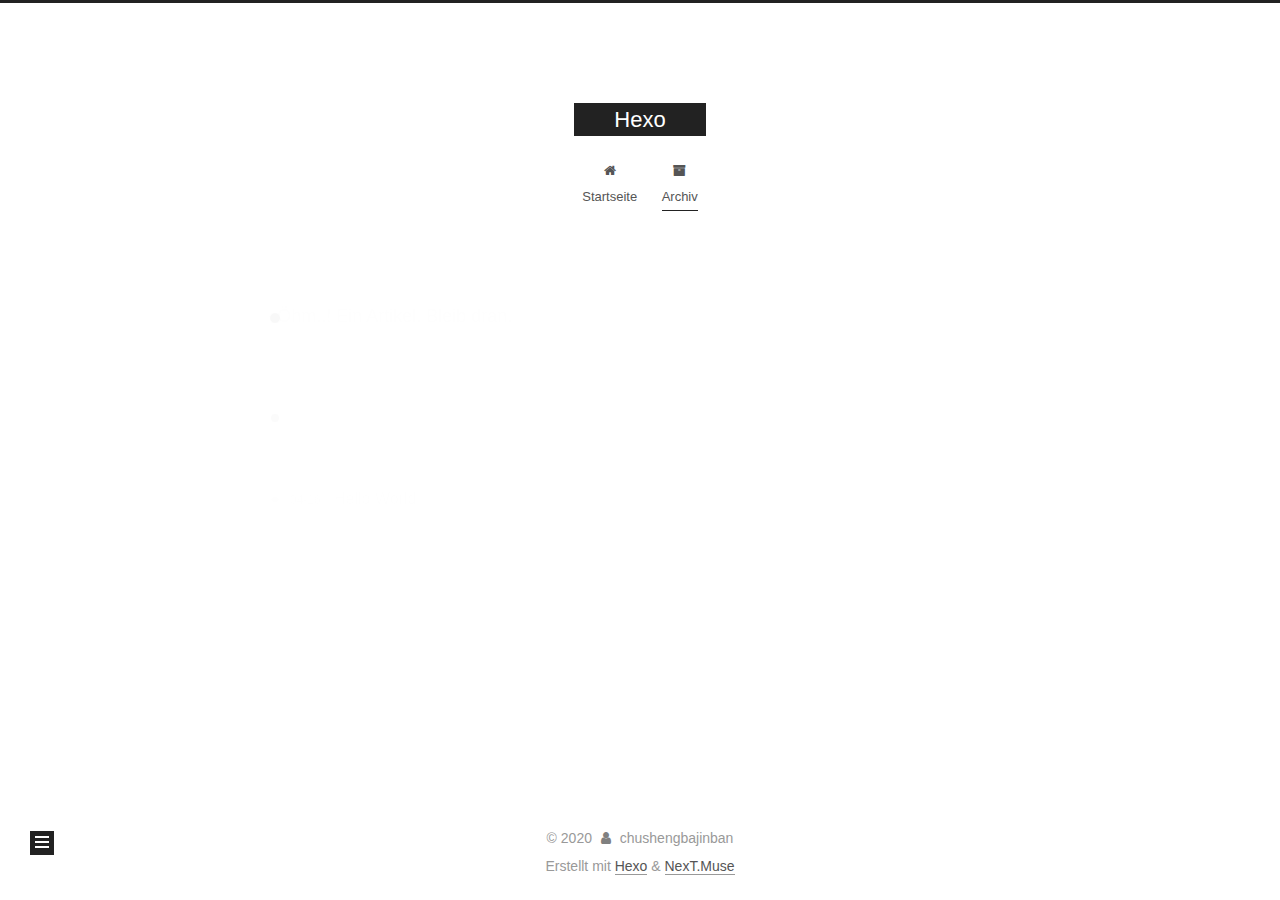
==== commit 8bb65228: "Site updated: 2020-09-14 00:52:52" ====
--- a/archives/index.html
+++ b/archives/index.html
@@ -41,7 +41,7 @@
   };
 </script>
 
-  <title>الأرشيف | Hexo</title>
+  <title>Archiv | Hexo</title>
   
 
 
@@ -81,7 +81,7 @@
     <header class="header" itemscope itemtype="http://schema.org/WPHeader">
       <div class="header-inner"><div class="site-brand-container">
   <div class="site-nav-toggle">
-    <div class="toggle" aria-label="تشغيل شريط التصفح">
+    <div class="toggle" aria-label="Navigationsleiste an/ausschalten">
       <span class="toggle-line toggle-line-first"></span>
       <span class="toggle-line toggle-line-middle"></span>
       <span class="toggle-line toggle-line-last"></span>
@@ -110,12 +110,12 @@
   <ul id="menu" class="menu">
         <li class="menu-item menu-item-home">
 
-    <a href="/" rel="section"><i class="fa fa-fw fa-home"></i>Home</a>
+    <a href="/" rel="section"><i class="fa fa-fw fa-home"></i>Startseite</a>
 
   </li>
         <li class="menu-item menu-item-archives">
 
-    <a href="/archives/" rel="section"><i class="fa fa-fw fa-archive"></i>الأرشيفات</a>
+    <a href="/archives/" rel="section"><i class="fa fa-fw fa-archive"></i>Archiv</a>
 
   </li>
   </ul>
@@ -148,7 +148,7 @@
   <div class="post-block">
     <div class="posts-collapse">
       <div class="collection-title">
-        <span class="collection-header">هِم..! مقالٌ واحد. واصل الكتابة.</span>
+        <span class="collection-header">Öhm..! Ein Artikel. Bleib dran.</span>
       </div>
 
       
@@ -226,10 +226,10 @@
 
       <ul class="sidebar-nav motion-element">
         <li class="sidebar-nav-toc">
-          المحتويات
+          Inhaltsverzeichnis
         </li>
         <li class="sidebar-nav-overview">
-          عام
+          Übersicht
         </li>
       </ul>
 
@@ -249,7 +249,7 @@
           <a href="/archives/">
         
           <span class="site-state-item-count">1</span>
-          <span class="site-state-item-name">المقالات</span>
+          <span class="site-state-item-name">Artikel</span>
         </a>
       </div>
   </nav>
@@ -282,7 +282,7 @@
   </span>
   <span class="author" itemprop="copyrightHolder">chushengbajinban</span>
 </div>
-  <div class="powered-by">تطبيق الموقع <a href="https://hexo.io/" class="theme-link" rel="noopener" target="_blank">Hexo</a> & <a href="https://muse.theme-next.org/" class="theme-link" rel="noopener" target="_blank">NexT.Muse</a>
+  <div class="powered-by">Erstellt mit  <a href="https://hexo.io/" class="theme-link" rel="noopener" target="_blank">Hexo</a> & <a href="https://muse.theme-next.org/" class="theme-link" rel="noopener" target="_blank">NexT.Muse</a>
   </div>
 
         
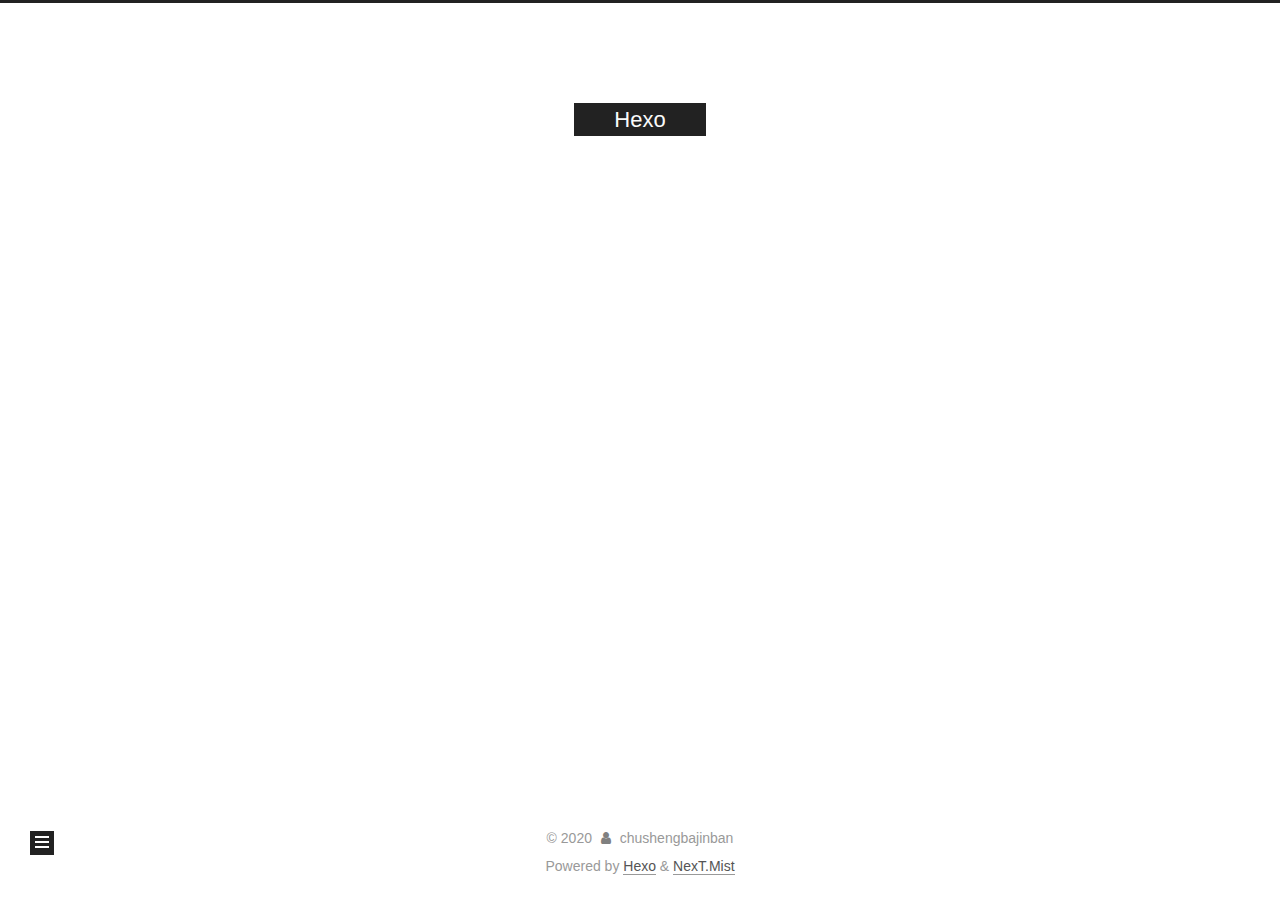
==== commit 3b7d3f6f: "Site updated: 2020-09-14 00:54:44" ====
--- a/archives/index.html
+++ b/archives/index.html
@@ -1,5 +1,5 @@
 <!DOCTYPE html>
-<html lang="zh-hk">
+<html lang="en">
 <head>
   <meta charset="UTF-8">
 <meta name="viewport" content="width=device-width, initial-scale=1, maximum-scale=2">
@@ -17,14 +17,14 @@
 
 <script id="hexo-configurations">
     var NexT = window.NexT || {};
-    var CONFIG = {"hostname":"chushengbajinban.github.io","root":"/","scheme":"Muse","version":"7.8.0","exturl":false,"sidebar":{"position":"left","display":"post","padding":18,"offset":12,"onmobile":false},"copycode":{"enable":false,"show_result":false,"style":null},"back2top":{"enable":true,"sidebar":false,"scrollpercent":false},"bookmark":{"enable":false,"color":"#222","save":"auto"},"fancybox":false,"mediumzoom":false,"lazyload":false,"pangu":false,"comments":{"style":"tabs","active":null,"storage":true,"lazyload":false,"nav":null},"algolia":{"hits":{"per_page":10},"labels":{"input_placeholder":"Search for Posts","hits_empty":"We didn't find any results for the search: ${query}","hits_stats":"${hits} results found in ${time} ms"}},"localsearch":{"enable":false,"trigger":"auto","top_n_per_article":1,"unescape":false,"preload":false},"motion":{"enable":true,"async":false,"transition":{"post_block":"fadeIn","post_header":"slideDownIn","post_body":"slideDownIn","coll_header":"slideLeftIn","sidebar":"slideUpIn"}}};
+    var CONFIG = {"hostname":"chushengbajinban.github.io","root":"/","scheme":"Mist","version":"7.8.0","exturl":false,"sidebar":{"position":"left","display":"post","padding":18,"offset":12,"onmobile":false},"copycode":{"enable":false,"show_result":false,"style":null},"back2top":{"enable":true,"sidebar":false,"scrollpercent":false},"bookmark":{"enable":false,"color":"#222","save":"auto"},"fancybox":false,"mediumzoom":false,"lazyload":false,"pangu":false,"comments":{"style":"tabs","active":null,"storage":true,"lazyload":false,"nav":null},"algolia":{"hits":{"per_page":10},"labels":{"input_placeholder":"Search for Posts","hits_empty":"We didn't find any results for the search: ${query}","hits_stats":"${hits} results found in ${time} ms"}},"localsearch":{"enable":false,"trigger":"auto","top_n_per_article":1,"unescape":false,"preload":false},"motion":{"enable":true,"async":false,"transition":{"post_block":"fadeIn","post_header":"slideDownIn","post_body":"slideDownIn","coll_header":"slideLeftIn","sidebar":"slideUpIn"}}};
   </script>
 
   <meta property="og:type" content="website">
 <meta property="og:title" content="Hexo">
 <meta property="og:url" content="http://chushengbajinban.github.io/archives/index.html">
 <meta property="og:site_name" content="Hexo">
-<meta property="og:locale" content="zh_HK">
+<meta property="og:locale" content="en_US">
 <meta property="article:author" content="chushengbajinban">
 <meta name="twitter:card" content="summary">
 
@@ -37,11 +37,11 @@
     sidebar: "",
     isHome : false,
     isPost : false,
-    lang   : 'zh-hk'
+    lang   : 'en'
   };
 </script>
 
-  <title>Archiv | Hexo</title>
+  <title>Archive | Hexo</title>
   
 
 
@@ -81,7 +81,7 @@
     <header class="header" itemscope itemtype="http://schema.org/WPHeader">
       <div class="header-inner"><div class="site-brand-container">
   <div class="site-nav-toggle">
-    <div class="toggle" aria-label="Navigationsleiste an/ausschalten">
+    <div class="toggle" aria-label="Toggle navigation bar">
       <span class="toggle-line toggle-line-first"></span>
       <span class="toggle-line toggle-line-middle"></span>
       <span class="toggle-line toggle-line-last"></span>
@@ -110,12 +110,12 @@
   <ul id="menu" class="menu">
         <li class="menu-item menu-item-home">
 
-    <a href="/" rel="section"><i class="fa fa-fw fa-home"></i>Startseite</a>
+    <a href="/" rel="section"><i class="fa fa-fw fa-home"></i>Home</a>
 
   </li>
         <li class="menu-item menu-item-archives">
 
-    <a href="/archives/" rel="section"><i class="fa fa-fw fa-archive"></i>Archiv</a>
+    <a href="/archives/" rel="section"><i class="fa fa-fw fa-archive"></i>Archives</a>
 
   </li>
   </ul>
@@ -148,7 +148,7 @@
   <div class="post-block">
     <div class="posts-collapse">
       <div class="collection-title">
-        <span class="collection-header">Öhm..! Ein Artikel. Bleib dran.</span>
+        <span class="collection-header">Um..! 1 post. Keep on posting.</span>
       </div>
 
       
@@ -226,10 +226,10 @@
 
       <ul class="sidebar-nav motion-element">
         <li class="sidebar-nav-toc">
-          Inhaltsverzeichnis
+          Table of Contents
         </li>
         <li class="sidebar-nav-overview">
-          Übersicht
+          Overview
         </li>
       </ul>
 
@@ -249,7 +249,7 @@
           <a href="/archives/">
         
           <span class="site-state-item-count">1</span>
-          <span class="site-state-item-name">Artikel</span>
+          <span class="site-state-item-name">posts</span>
         </a>
       </div>
   </nav>
@@ -282,7 +282,7 @@
   </span>
   <span class="author" itemprop="copyrightHolder">chushengbajinban</span>
 </div>
-  <div class="powered-by">Erstellt mit  <a href="https://hexo.io/" class="theme-link" rel="noopener" target="_blank">Hexo</a> & <a href="https://muse.theme-next.org/" class="theme-link" rel="noopener" target="_blank">NexT.Muse</a>
+  <div class="powered-by">Powered by <a href="https://hexo.io/" class="theme-link" rel="noopener" target="_blank">Hexo</a> & <a href="https://mist.theme-next.org/" class="theme-link" rel="noopener" target="_blank">NexT.Mist</a>
   </div>
 
         
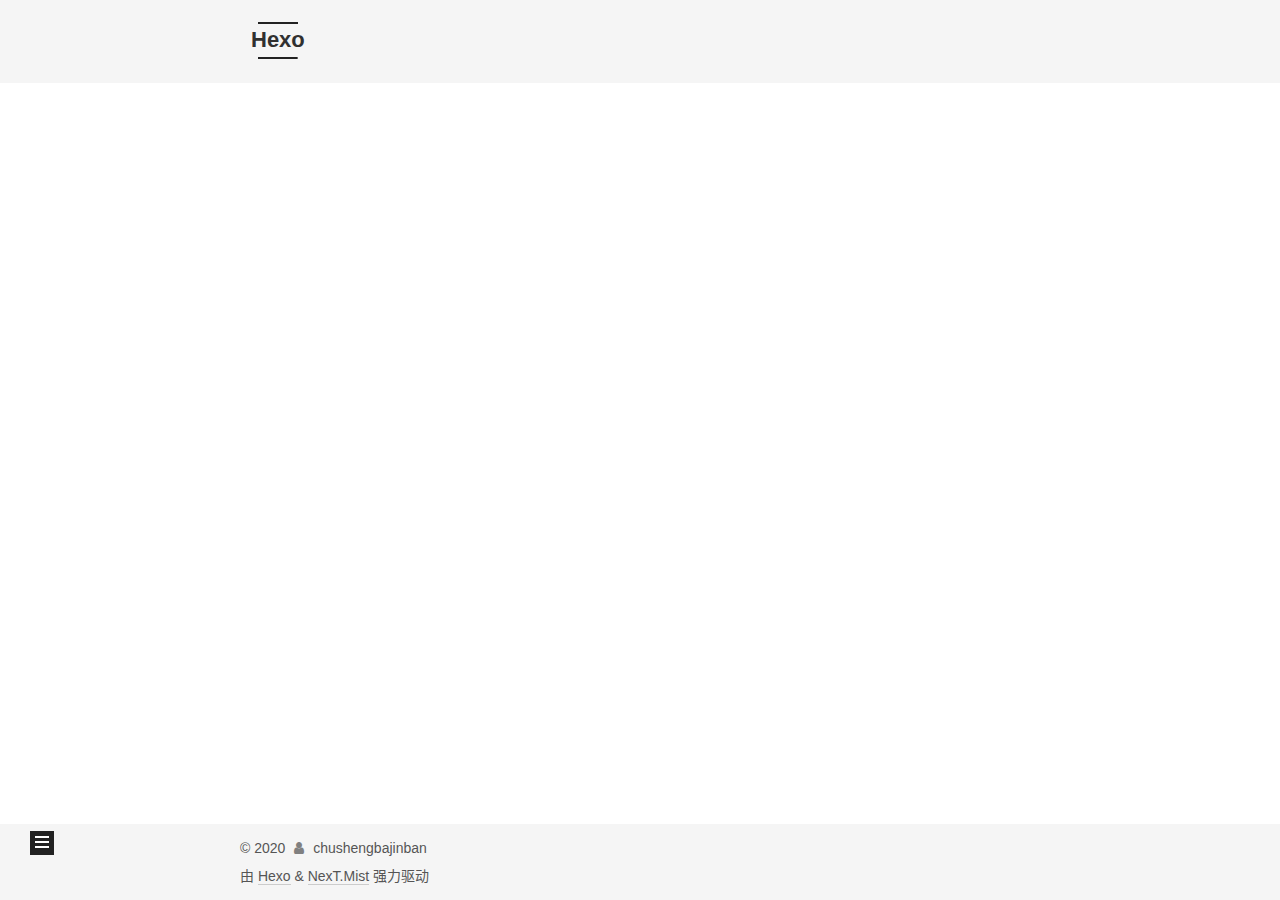
==== commit c4dc482e: "Site updated: 2020-09-14 01:14:03" ====
--- a/archives/index.html
+++ b/archives/index.html
@@ -1,5 +1,5 @@
 <!DOCTYPE html>
-<html lang="en">
+<html lang="zh-CN">
 <head>
   <meta charset="UTF-8">
 <meta name="viewport" content="width=device-width, initial-scale=1, maximum-scale=2">
@@ -24,7 +24,7 @@
 <meta property="og:title" content="Hexo">
 <meta property="og:url" content="http://chushengbajinban.github.io/archives/index.html">
 <meta property="og:site_name" content="Hexo">
-<meta property="og:locale" content="en_US">
+<meta property="og:locale" content="zh_CN">
 <meta property="article:author" content="chushengbajinban">
 <meta name="twitter:card" content="summary">
 
@@ -37,11 +37,11 @@
     sidebar: "",
     isHome : false,
     isPost : false,
-    lang   : 'en'
+    lang   : 'zh-CN'
   };
 </script>
 
-  <title>Archive | Hexo</title>
+  <title>归档 | Hexo</title>
   
 
 
@@ -81,7 +81,7 @@
     <header class="header" itemscope itemtype="http://schema.org/WPHeader">
       <div class="header-inner"><div class="site-brand-container">
   <div class="site-nav-toggle">
-    <div class="toggle" aria-label="Toggle navigation bar">
+    <div class="toggle" aria-label="切换导航栏">
       <span class="toggle-line toggle-line-first"></span>
       <span class="toggle-line toggle-line-middle"></span>
       <span class="toggle-line toggle-line-last"></span>
@@ -110,12 +110,12 @@
   <ul id="menu" class="menu">
         <li class="menu-item menu-item-home">
 
-    <a href="/" rel="section"><i class="fa fa-fw fa-home"></i>Home</a>
+    <a href="/" rel="section"><i class="fa fa-fw fa-home"></i>首页</a>
 
   </li>
         <li class="menu-item menu-item-archives">
 
-    <a href="/archives/" rel="section"><i class="fa fa-fw fa-archive"></i>Archives</a>
+    <a href="/archives/" rel="section"><i class="fa fa-fw fa-archive"></i>归档</a>
 
   </li>
   </ul>
@@ -148,7 +148,7 @@
   <div class="post-block">
     <div class="posts-collapse">
       <div class="collection-title">
-        <span class="collection-header">Um..! 1 post. Keep on posting.</span>
+        <span class="collection-header">嗯..! 目前共计 1 篇日志。 继续努力。</span>
       </div>
 
       
@@ -226,10 +226,10 @@
 
       <ul class="sidebar-nav motion-element">
         <li class="sidebar-nav-toc">
-          Table of Contents
+          文章目录
         </li>
         <li class="sidebar-nav-overview">
-          Overview
+          站点概览
         </li>
       </ul>
 
@@ -249,7 +249,7 @@
           <a href="/archives/">
         
           <span class="site-state-item-count">1</span>
-          <span class="site-state-item-name">posts</span>
+          <span class="site-state-item-name">日志</span>
         </a>
       </div>
   </nav>
@@ -282,7 +282,7 @@
   </span>
   <span class="author" itemprop="copyrightHolder">chushengbajinban</span>
 </div>
-  <div class="powered-by">Powered by <a href="https://hexo.io/" class="theme-link" rel="noopener" target="_blank">Hexo</a> & <a href="https://mist.theme-next.org/" class="theme-link" rel="noopener" target="_blank">NexT.Mist</a>
+  <div class="powered-by">由 <a href="https://hexo.io/" class="theme-link" rel="noopener" target="_blank">Hexo</a> & <a href="https://mist.theme-next.org/" class="theme-link" rel="noopener" target="_blank">NexT.Mist</a> 强力驱动
   </div>
 
         
--- a/css/main.css
+++ b/css/main.css
@@ -1,21 +1,21 @@
 :root {
   --body-bg-color: #fff;
-  --content-bg-color: #fff;
+  --content-bg-color: #f5f5f5;
   --card-bg-color: #f5f5f5;
   --text-color: #555;
   --link-color: #555;
   --link-hover-color: #222;
-  --brand-color: #fff;
-  --brand-hover-color: #fff;
+  --brand-color: #222;
+  --brand-hover-color: #222;
   --table-row-odd-bg-color: #f9f9f9;
   --table-row-hover-bg-color: #f5f5f5;
-  --menu-item-bg-color: #f5f5f5;
-  --btn-default-bg: #222;
-  --btn-default-color: #fff;
-  --btn-default-border-color: #222;
-  --btn-default-hover-bg: #fff;
-  --btn-default-hover-color: #222;
-  --btn-default-hover-border-color: #222;
+  --menu-item-bg-color: #ddd;
+  --btn-default-bg: transparent;
+  --btn-default-color: var(--link-color);
+  --btn-default-border-color: var(--link-color);
+  --btn-default-hover-bg: transparent;
+  --btn-default-hover-color: var(--link-hover-color);
+  --btn-default-hover-border-color: var(--link-hover-color);
 }
 html {
   line-height: 1.15; /* 1 */
@@ -220,7 +220,7 @@
 }
 a,
 span.exturl {
-  border-bottom: 1px solid #999;
+  border-bottom: 1px solid #ccc;
   color: var(--link-color);
   outline: 0;
   text-decoration: none;
@@ -973,7 +973,7 @@
 }
 .site-meta {
   flex-grow: 1;
-  text-align: center;
+  text-align: left;
 }
 @media (max-width: 767px) {
   .site-meta {
@@ -1172,7 +1172,7 @@
 }
 .links-of-author a::before,
 .links-of-author span.exturl::before {
-  background: #3885ff;
+  background: #ffc924;
   border-radius: 50%;
   content: ' ';
   display: inline-block;
@@ -2141,123 +2141,205 @@
 .tag-cloud a:hover {
   color: #222 !important;
 }
+hr {
+  height: 2px;
+  margin: 20px 0;
+}
+.btn {
+  padding: 0 10px;
+}
+.headband {
+  display: none;
+}
+.main-inner {
+  padding-bottom: 80px;
+}
 @media (max-width: 767px) {
-  .header-inner,
-  .main-inner,
+  .main-inner {
+    width: auto;
+  }
+}
+.content {
+  padding-top: 80px;
+}
+@media (max-width: 767px) {
+  .content {
+    padding-top: 60px;
+  }
+}
+.pagination {
+  margin: 120px 0 0;
+  text-align: left;
+}
+@media (max-width: 767px) {
+  .pagination {
+    margin: 80px 10px 0;
+    text-align: center;
+  }
+}
+.footer {
+  background: var(--content-bg-color);
+  color: var(--text-color);
+  padding: 10px 0;
+}
+.footer-inner {
+  text-align: left;
+}
+@media (max-width: 767px) {
   .footer-inner {
+    text-align: center;
     width: auto;
   }
 }
+.header {
+  background: var(--content-bg-color);
+}
 .header-inner {
-  padding-top: 100px;
+  align-items: center;
+  display: flex;
+  padding: 20px 0;
 }
 @media (max-width: 767px) {
   .header-inner {
-    padding-top: 50px;
-  }
-}
-.main-inner {
-  padding-bottom: 60px;
-}
-.content {
-  padding-top: 70px;
+    display: block;
+    padding: 10px 0;
+    width: auto;
+  }
+}
+.site-meta {
+  line-height: normal;
+}
+.site-meta .brand {
+  padding: 2px 1px;
 }
 @media (max-width: 767px) {
-  .content {
-    padding-top: 35px;
-  }
-}
-embed {
+  .site-meta .brand {
+    display: block;
+  }
+}
+.site-meta .site-title {
+  font-weight: bolder;
+}
+.logo-line-before,
+.logo-line-after {
   display: block;
-  margin: 0 auto 25px auto;
-}
-.custom-logo .site-meta-headline {
-  text-align: center;
-}
-.custom-logo .site-title {
-  color: #222;
-  margin: 10px auto 0;
-}
-.custom-logo .site-title a {
-  border: 0;
-}
-.custom-logo-image {
-  background: #fff;
   margin: 0 auto;
-  max-width: 150px;
-  padding: 5px;
-}
-.brand {
-  background: var(--btn-default-bg);
+  overflow: hidden;
+  width: 75%;
+}
+@media (max-width: 767px) {
+  .logo-line-before,
+  .logo-line-after {
+    display: none;
+  }
+}
+.logo-line-before i,
+.logo-line-after i {
+  background: var(--brand-color);
+  display: block;
+  height: 2px;
+  position: relative;
+}
+.use-motion .logo-line-before i {
+  left: -100%;
+}
+.use-motion .logo-line-after i {
+  right: -100%;
+}
+.site-subtitle {
+  display: none;
+}
+.site-nav {
+  flex-grow: 1;
 }
 @media (max-width: 767px) {
   .site-nav {
-    border-bottom: 1px solid #ddd;
-    border-top: 1px solid #ddd;
-    left: 0;
-    margin: 0;
-    padding: 0;
-    width: 100%;
-  }
-}
-@media (max-width: 767px) {
-  .menu {
-    text-align: left;
-  }
-}
-.menu-item-active a,
-.menu .menu-item a:hover,
-.menu .menu-item span.exturl:hover {
-  background: transparent;
-  border-bottom: 1px solid var(--link-hover-color) !important;
-}
-@media (max-width: 767px) {
-  .menu-item-active a,
-  .menu .menu-item a:hover,
-  .menu .menu-item span.exturl:hover {
-    border-bottom: 1px dotted #ddd !important;
-  }
+    padding: 10px 10px 0;
+  }
+}
+.menu {
+  margin: 0;
+}
+.menu .menu-item {
+  margin: 0;
 }
 @media (max-width: 767px) {
   .menu .menu-item {
-    margin: 0 10px;
+    margin-top: 5px;
   }
 }
 .menu .menu-item a,
 .menu .menu-item span.exturl {
-  border-bottom: 1px solid transparent;
+  border-radius: 2px;
+  padding: 0 10px;
+  transition-property: background;
 }
 @media (max-width: 767px) {
   .menu .menu-item a,
   .menu .menu-item span.exturl {
-    padding: 5px 10px;
-  }
-}
-@media (min-width: 768px) and (max-width: 991px) {
-  .menu .menu-item .fa {
-    display: block;
-    line-height: 2;
-    margin-right: 0;
-    width: 100%;
-  }
-}
-@media (min-width: 992px) {
-  .menu .menu-item .fa {
-    display: block;
-    line-height: 2;
-    margin-right: 0;
-    width: 100%;
+    text-align: left;
   }
 }
 .menu .menu-item .badge {
-  background: #eee;
+  background: #fff;
+  border-radius: 10px;
+  color: #555;
   padding: 1px 4px;
-}
-.sub-menu {
-  margin: 10px 0;
-}
-.sub-menu .menu-item {
-  display: inline-block;
+  text-shadow: 1px 1px 0 rgba(0,0,0,0.1);
+}
+.posts-expand.index .post-title,
+.posts-expand.index .post-meta {
+  text-align: left;
+}
+@media (max-width: 767px) {
+  .posts-expand.index .post-title,
+  .posts-expand.index .post-meta {
+    text-align: center;
+  }
+}
+.posts-expand.index .post-meta {
+  margin: 5px 0 20px 0;
+}
+.posts-expand .post-eof {
+  display: none;
+}
+.posts-expand .post-block:not(:first-child) {
+  margin-top: 120px;
+}
+.posts-expand .post-title,
+.posts-expand .post-meta {
+  text-align: center;
+}
+.posts-expand .post-body img {
+  margin-left: 0;
+}
+.posts-expand .post-tags {
+  text-align: left;
+}
+.posts-expand .post-tags a {
+  background: #f5f5f5;
+  border-bottom: none;
+  padding: 1px 5px;
+}
+.posts-expand .post-tags a:hover {
+  background: #ccc;
+}
+.posts-expand .post-nav {
+  margin-top: 40px;
+}
+.post-button {
+  margin-top: 20px;
+  text-align: left;
+}
+.post-button .btn {
+  background: none;
+  border: 0;
+  border-bottom: 2px solid var(--btn-default-border-color);
+  padding: 0;
+  transition-property: border;
+}
+.post-button .btn:hover {
+  border-bottom-color: var(--btn-default-hover-border-color);
 }
 .sidebar {
   left: -320px;
@@ -2294,3 +2376,9 @@
   text-overflow: ellipsis;
   white-space: nowrap;
 }
+.sub-menu {
+  margin: 10px 0;
+}
+.sub-menu .menu-item {
+  display: inline-block;
+}
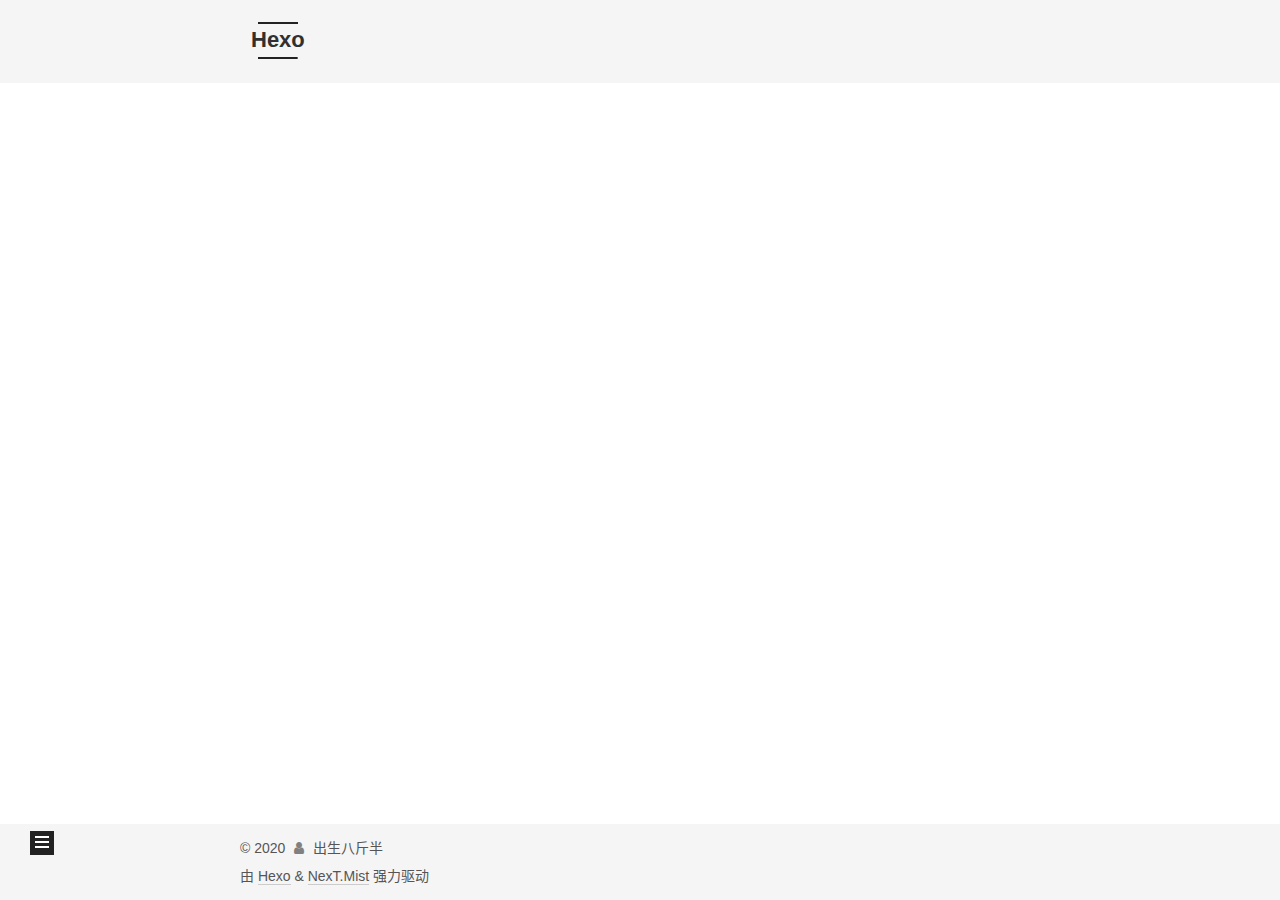
==== commit 7f9e1885: "Site updated: 2020-09-14 09:58:26" ====
--- a/archives/index.html
+++ b/archives/index.html
@@ -20,12 +20,14 @@
     var CONFIG = {"hostname":"chushengbajinban.github.io","root":"/","scheme":"Mist","version":"7.8.0","exturl":false,"sidebar":{"position":"left","display":"post","padding":18,"offset":12,"onmobile":false},"copycode":{"enable":false,"show_result":false,"style":null},"back2top":{"enable":true,"sidebar":false,"scrollpercent":false},"bookmark":{"enable":false,"color":"#222","save":"auto"},"fancybox":false,"mediumzoom":false,"lazyload":false,"pangu":false,"comments":{"style":"tabs","active":null,"storage":true,"lazyload":false,"nav":null},"algolia":{"hits":{"per_page":10},"labels":{"input_placeholder":"Search for Posts","hits_empty":"We didn't find any results for the search: ${query}","hits_stats":"${hits} results found in ${time} ms"}},"localsearch":{"enable":false,"trigger":"auto","top_n_per_article":1,"unescape":false,"preload":false},"motion":{"enable":true,"async":false,"transition":{"post_block":"fadeIn","post_header":"slideDownIn","post_body":"slideDownIn","coll_header":"slideLeftIn","sidebar":"slideUpIn"}}};
   </script>
 
-  <meta property="og:type" content="website">
+  <meta name="description" content="怕 什 么 真 理 无 穷">
+<meta property="og:type" content="website">
 <meta property="og:title" content="Hexo">
 <meta property="og:url" content="http://chushengbajinban.github.io/archives/index.html">
 <meta property="og:site_name" content="Hexo">
+<meta property="og:description" content="怕 什 么 真 理 无 穷">
 <meta property="og:locale" content="zh_CN">
-<meta property="article:author" content="chushengbajinban">
+<meta property="article:author" content="出生八斤半">
 <meta name="twitter:card" content="summary">
 
 <link rel="canonical" href="http://chushengbajinban.github.io/archives/">
@@ -240,8 +242,8 @@
 
       <div class="site-overview-wrap sidebar-panel">
         <div class="site-author motion-element" itemprop="author" itemscope itemtype="http://schema.org/Person">
-  <p class="site-author-name" itemprop="name">chushengbajinban</p>
-  <div class="site-description" itemprop="description"></div>
+  <p class="site-author-name" itemprop="name">出生八斤半</p>
+  <div class="site-description" itemprop="description">怕 什 么 真 理 无 穷</div>
 </div>
 <div class="site-state-wrap motion-element">
   <nav class="site-state">
@@ -280,7 +282,7 @@
   <span class="with-love">
     <i class="fa fa-user"></i>
   </span>
-  <span class="author" itemprop="copyrightHolder">chushengbajinban</span>
+  <span class="author" itemprop="copyrightHolder">出生八斤半</span>
 </div>
   <div class="powered-by">由 <a href="https://hexo.io/" class="theme-link" rel="noopener" target="_blank">Hexo</a> & <a href="https://mist.theme-next.org/" class="theme-link" rel="noopener" target="_blank">NexT.Mist</a> 强力驱动
   </div>
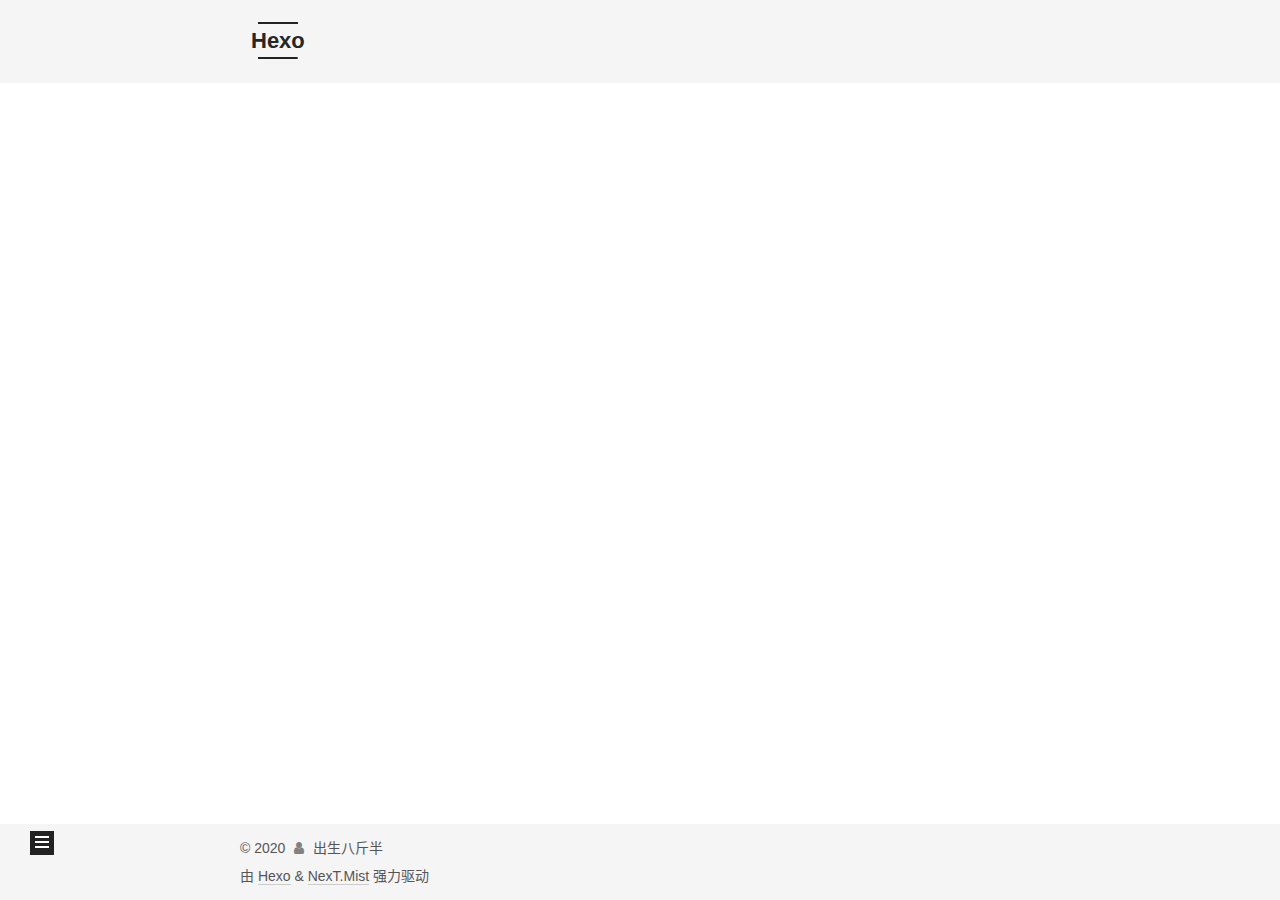
==== commit cd9e5120: "Site updated: 2020-09-14 10:47:09" ====
--- a/archives/index.html
+++ b/archives/index.html
@@ -150,13 +150,53 @@
   <div class="post-block">
     <div class="posts-collapse">
       <div class="collection-title">
-        <span class="collection-header">嗯..! 目前共计 1 篇日志。 继续努力。</span>
+        <span class="collection-header">嗯..! 目前共计 3 篇日志。 继续努力。</span>
       </div>
 
       
     <div class="collection-year">
       <span class="collection-header">2020</span>
     </div>
+
+  <article itemscope itemtype="http://schema.org/Article">
+    <header class="post-header">
+
+      <div class="post-meta">
+        <time itemprop="dateCreated"
+              datetime="2020-09-14T10:32:14+08:00"
+              content="2020-09-14">
+          09-14
+        </time>
+      </div>
+
+      <div class="post-title">
+          <a class="post-title-link" href="/2020/09/14/%E4%BD%A0%E6%87%82%E4%BB%80%E4%B9%88/" itemprop="url">
+            <span itemprop="name">'你懂什么'</span>
+          </a>
+      </div>
+
+    </header>
+  </article>
+
+  <article itemscope itemtype="http://schema.org/Article">
+    <header class="post-header">
+
+      <div class="post-meta">
+        <time itemprop="dateCreated"
+              datetime="2020-09-14T10:02:32+08:00"
+              content="2020-09-14">
+          09-14
+        </time>
+      </div>
+
+      <div class="post-title">
+          <a class="post-title-link" href="/2020/09/14/%E8%BF%99%E5%B0%B1%E6%98%AF%E7%A6%8F%E6%9D%A5/" itemprop="url">
+            <span itemprop="name">'这就是福来'</span>
+          </a>
+      </div>
+
+    </header>
+  </article>
 
   <article itemscope itemtype="http://schema.org/Article">
     <header class="post-header">
@@ -171,7 +211,7 @@
 
       <div class="post-title">
           <a class="post-title-link" href="/2020/04/16/hello-world/" itemprop="url">
-            <span itemprop="name">Hello World</span>
+            <span itemprop="name">你好世界</span>
           </a>
       </div>
 
@@ -250,7 +290,7 @@
       <div class="site-state-item site-state-posts">
           <a href="/archives/">
         
-          <span class="site-state-item-count">1</span>
+          <span class="site-state-item-count">3</span>
           <span class="site-state-item-name">日志</span>
         </a>
       </div>
--- a/css/main.css
+++ b/css/main.css
@@ -1172,7 +1172,7 @@
 }
 .links-of-author a::before,
 .links-of-author span.exturl::before {
-  background: #ffc924;
+  background: #ff3c7a;
   border-radius: 50%;
   content: ' ';
   display: inline-block;
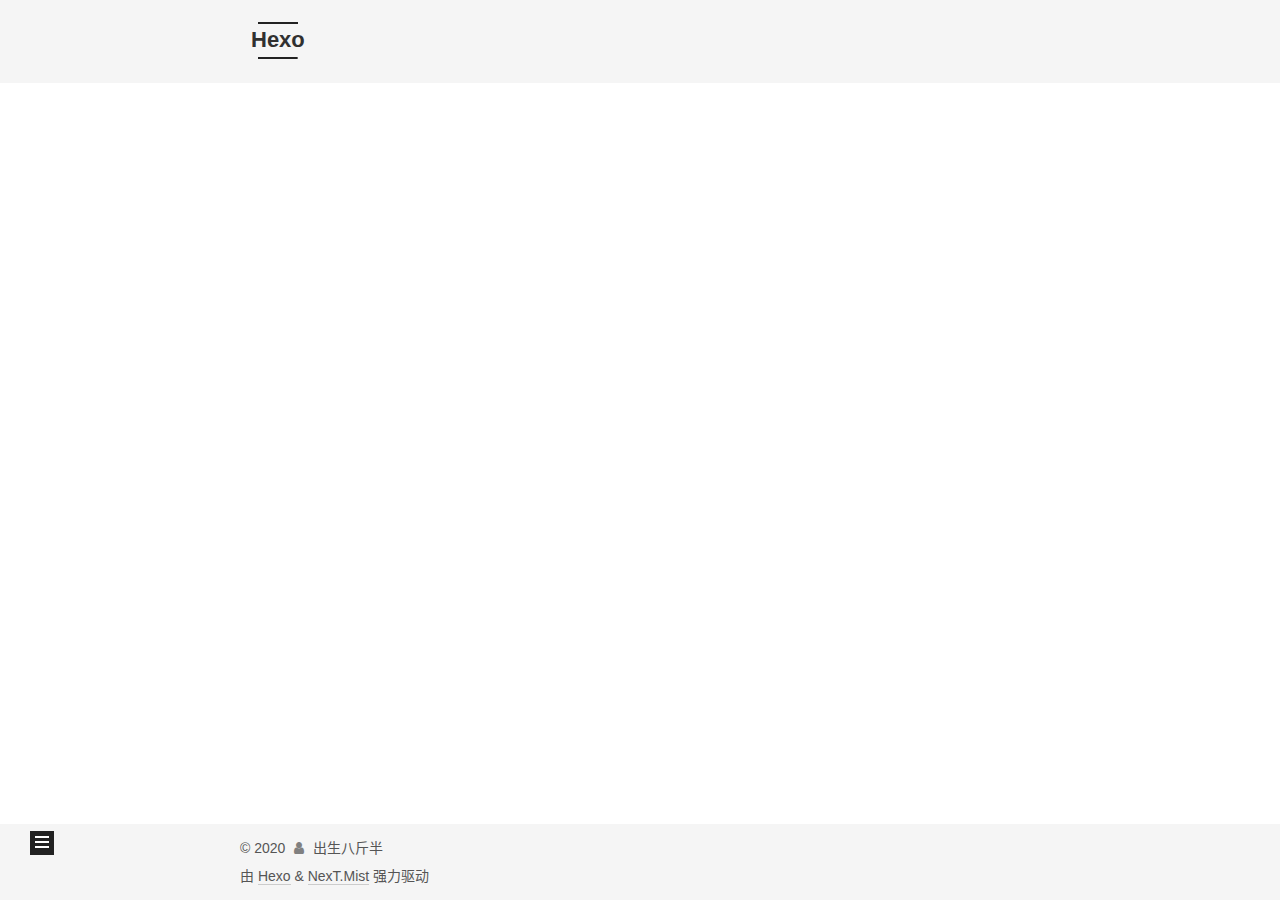
==== commit 5c16c18c: "Site updated: 2020-09-14 12:05:50" ====
--- a/archives/index.html
+++ b/archives/index.html
@@ -163,15 +163,15 @@
 
       <div class="post-meta">
         <time itemprop="dateCreated"
-              datetime="2020-09-14T10:32:14+08:00"
+              datetime="2020-09-14T11:24:43+08:00"
               content="2020-09-14">
           09-14
         </time>
       </div>
 
       <div class="post-title">
-          <a class="post-title-link" href="/2020/09/14/%E4%BD%A0%E6%87%82%E4%BB%80%E4%B9%88/" itemprop="url">
-            <span itemprop="name">'你懂什么'</span>
+          <a class="post-title-link" href="/2020/09/14/%E5%BE%85%E5%AD%A6%E4%B9%A0%E5%88%97%E8%A1%A8/" itemprop="url">
+            <span itemprop="name">待学习列表</span>
           </a>
       </div>
 
@@ -183,15 +183,15 @@
 
       <div class="post-meta">
         <time itemprop="dateCreated"
-              datetime="2020-09-14T10:02:32+08:00"
+              datetime="2020-09-14T11:22:15+08:00"
               content="2020-09-14">
           09-14
         </time>
       </div>
 
       <div class="post-title">
-          <a class="post-title-link" href="/2020/09/14/%E8%BF%99%E5%B0%B1%E6%98%AF%E7%A6%8F%E6%9D%A5/" itemprop="url">
-            <span itemprop="name">'这就是福来'</span>
+          <a class="post-title-link" href="/2020/09/14/%E5%9F%BA%E6%93%8D%E6%A8%A1%E6%9D%BF/" itemprop="url">
+            <span itemprop="name">基操模板</span>
           </a>
       </div>
 
@@ -211,7 +211,7 @@
 
       <div class="post-title">
           <a class="post-title-link" href="/2020/04/16/hello-world/" itemprop="url">
-            <span itemprop="name">你好世界</span>
+            <span itemprop="name">初步使用指南</span>
           </a>
       </div>
 
--- a/css/main.css
+++ b/css/main.css
@@ -1172,7 +1172,7 @@
 }
 .links-of-author a::before,
 .links-of-author span.exturl::before {
-  background: #ff3c7a;
+  background: #feab16;
   border-radius: 50%;
   content: ' ';
   display: inline-block;
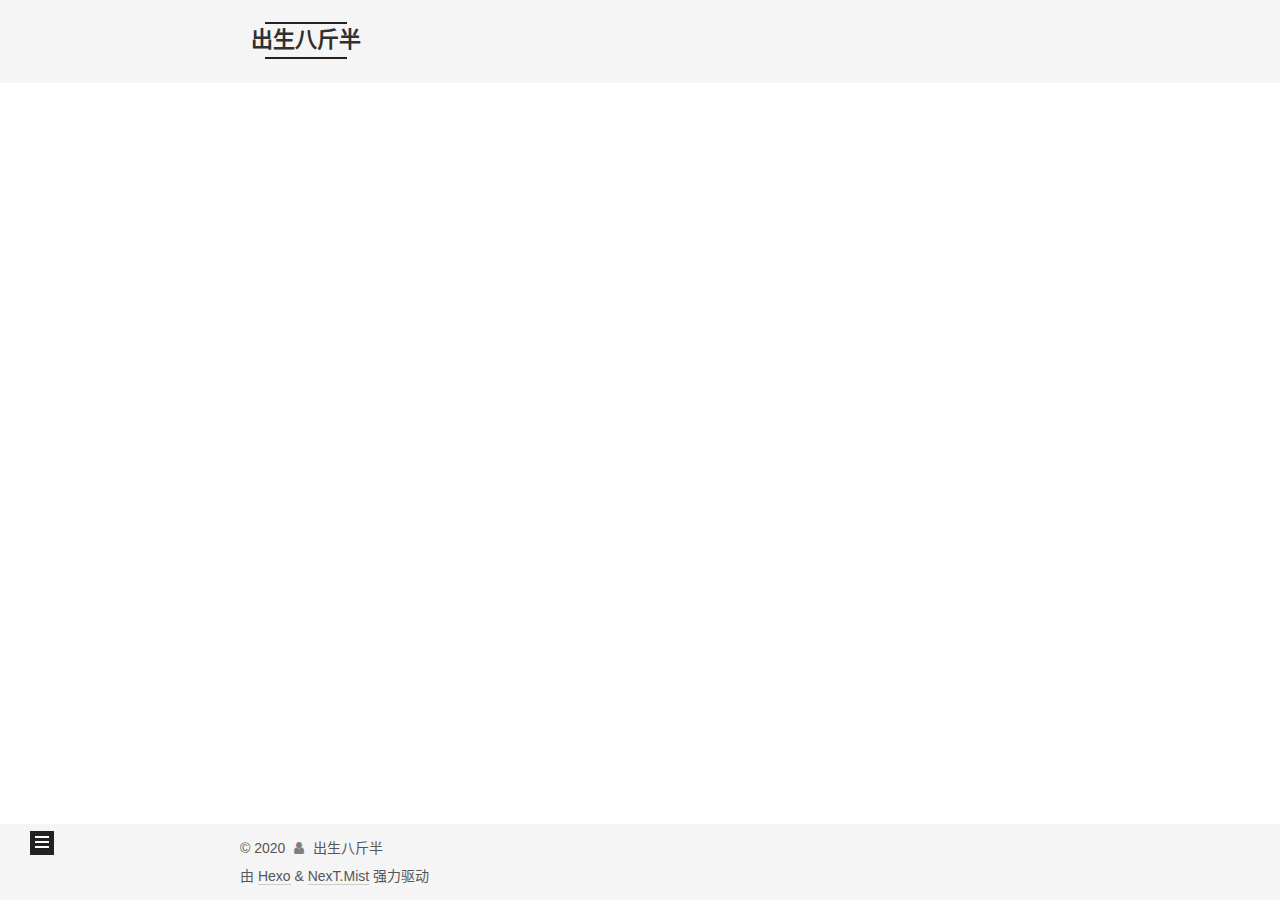
==== commit e865f05d: "Site updated: 2020-09-14 12:11:04" ====
--- a/archives/index.html
+++ b/archives/index.html
@@ -22,9 +22,9 @@
 
   <meta name="description" content="怕 什 么 真 理 无 穷">
 <meta property="og:type" content="website">
-<meta property="og:title" content="Hexo">
+<meta property="og:title" content="出生八斤半">
 <meta property="og:url" content="http://chushengbajinban.github.io/archives/index.html">
-<meta property="og:site_name" content="Hexo">
+<meta property="og:site_name" content="出生八斤半">
 <meta property="og:description" content="怕 什 么 真 理 无 穷">
 <meta property="og:locale" content="zh_CN">
 <meta property="article:author" content="出生八斤半">
@@ -43,7 +43,7 @@
   };
 </script>
 
-  <title>归档 | Hexo</title>
+  <title>归档 | 出生八斤半</title>
   
 
 
@@ -94,7 +94,7 @@
 
     <a href="/" class="brand" rel="start">
       <span class="logo-line-before"><i></i></span>
-      <h1 class="site-title">Hexo</h1>
+      <h1 class="site-title">出生八斤半</h1>
       <span class="logo-line-after"><i></i></span>
     </a>
   </div>
--- a/css/main.css
+++ b/css/main.css
@@ -1172,7 +1172,7 @@
 }
 .links-of-author a::before,
 .links-of-author span.exturl::before {
-  background: #feab16;
+  background: #652dff;
   border-radius: 50%;
   content: ' ';
   display: inline-block;
